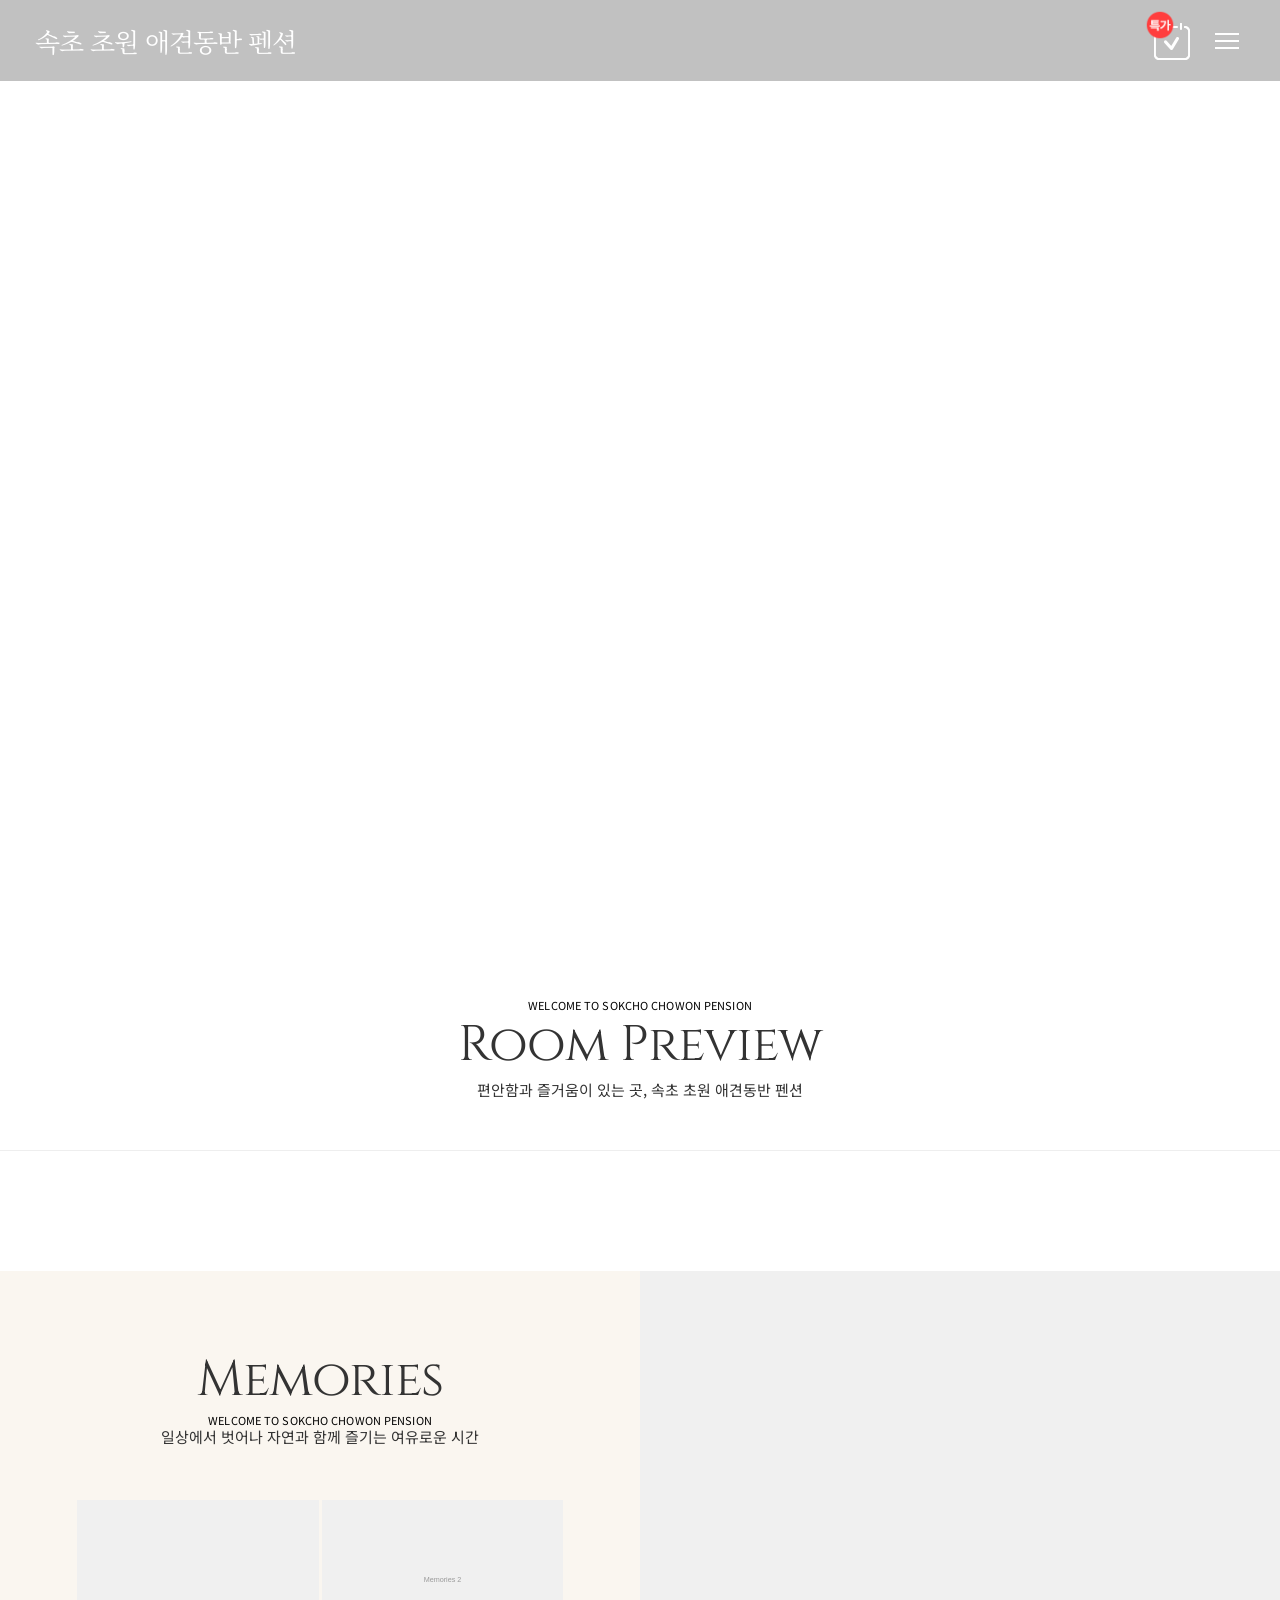
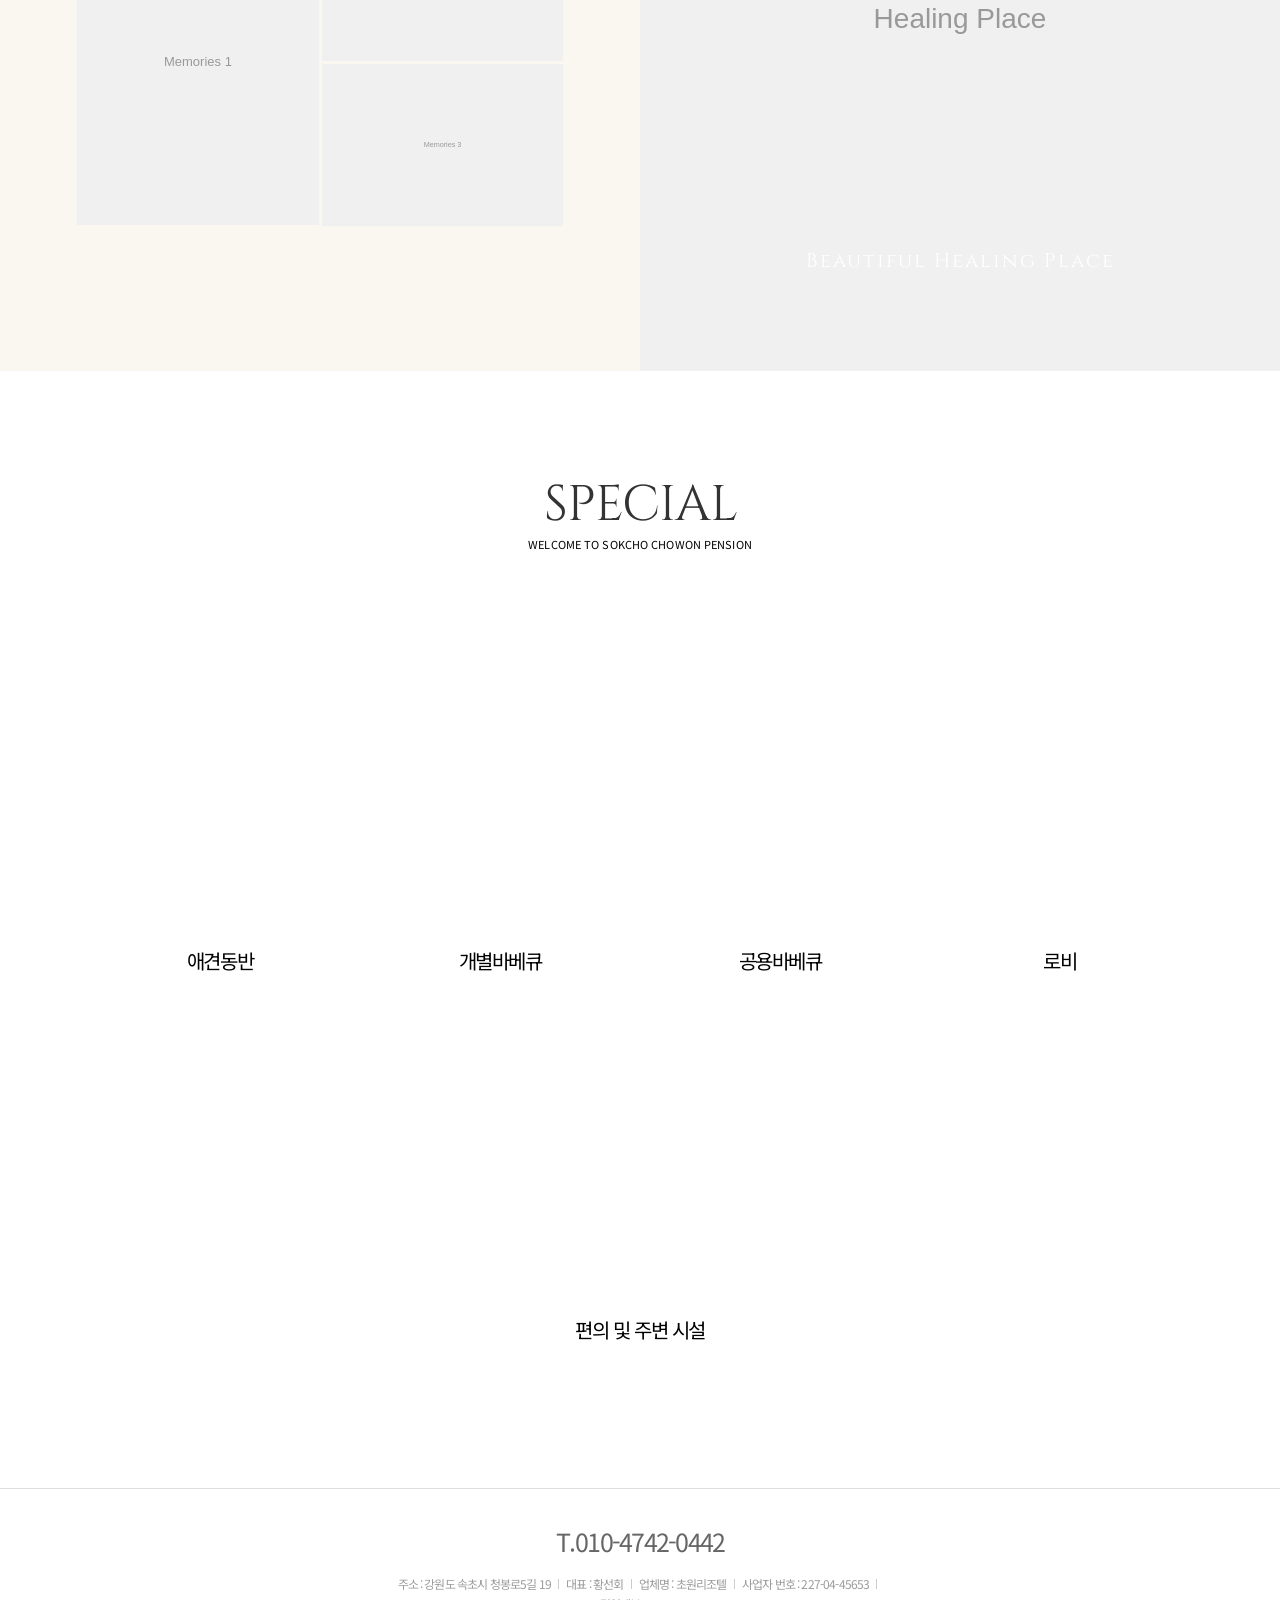
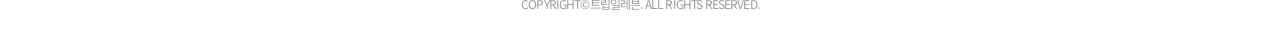
==== index.html @ cecb55a3 "Deploy site files" ====
<!doctype html>
<html lang="ko">
  <head>
    <meta charset="UTF-8" />
    <style>
      html.tpl-loading body {
        opacity: 0;
      }
      body {
        opacity: 1;
        transition: opacity 0.3s ease;
      }
    </style>
    <script>
      document.documentElement.classList.add('tpl-loading');
      window.__tplReveal = function () {
        document.documentElement.classList.remove('tpl-loading');
      };
      setTimeout(function () {
        window.__tplReveal && window.__tplReveal();
      }, 3000);
    </script>
    <meta http-equiv="X-UA-Compatible" content="IE=edge" />
    <meta name="viewport" content="width=device-width, initial-scale=1.0" />
    <meta property="og:type" content="website" />
    <title data-page-title>속초 초원 애견동반 펜션 - 홈</title>
    <link rel="icon" href="data:," />
    <link rel="stylesheet" type="text/css" href="styles/theme.css" />
    <link rel="stylesheet" type="text/css" href="styles/reset.css" />
    <link rel="stylesheet" type="text/css" href="styles/style.css" />
    <link rel="stylesheet" type="text/css" href="styles/popup.css" />
    <link
      rel="stylesheet"
      type="text/css"
      href="//cdn.jsdelivr.net/npm/swiper@8/swiper-bundle.min.css"
    />
    <!-- Open Graph Meta Tags for Social Media -->
  <meta property="og:type" content="website" />
  <meta property="og:title" content="속초 초원 애견동반 펜션 - 홈" />
  <meta property="og:description" content="가족은 물론 친구 또는 연인과 설악산의 아름다운 자연과 속초의 다양한 관광지를 가까이에서 즐길 수 있는 속초 초원 펜션입니다." />
  
  <meta property="og:url" content="https://chowonps.kr" />

  <!-- Twitter Card Meta Tags -->
  <meta name="twitter:card" content="summary_large_image" />
  <meta name="twitter:title" content="속초 초원 애견동반 펜션 - 홈" />
  <meta name="twitter:description" content="가족은 물론 친구 또는 연인과 설악산의 아름다운 자연과 속초의 다양한 관광지를 가까이에서 즐길 수 있는 속초 초원 펜션입니다." />
  
</head>

  <body>
    <div id="wrap">
      <div id="header-wrap"></div>

      <div id="container">
        <section id="content" class="main">
          <div class="main_visual visual">
            <div class="main_visual_box">
              <div class="swiper-container">
                <div class="swiper-wrapper" data-index-hero-slides></div>
                <div class="swiper-button-prev"><img src="images/arrow_left.png" alt="prev" /></div>
                <div class="swiper-button-next"><img src="images/arrow_right.png" alt="next" /></div>
              </div>
            </div>
          </div>

          <div class="main_room">
            <div class="room_list">
              <div class="main_title sub_inner">
                <span data-index-eyebrow>WELCOME TO PENSION</span>
                <h3 data-index-room-title>Room Preview</h3>
                <p data-index-room-description></p>
              </div>
              <div class="room_sld_wrap">
                <div class="swiper-container room_list_sld">
                  <div class="swiper-wrapper" data-index-room-slides></div>
                </div>
              </div>
            </div>
          </div>

          <div class="main_bnr">
            <div class="box">
              <div class="main_title">
                <h3 data-index-memories-title>Memories</h3>
                <span data-index-eyebrow>WELCOME TO PENSION</span>
                <p data-index-memories-description>일상에서 벗어나 자연과 함께 즐기는 여유로운 시간</p>
              </div>
              <ul class="memories_img" data-index-memories-images></ul>
            </div>
            <div class="box bnr_sld">
              <strong data-index-landscape-title>Beautiful Healing Place</strong>
              <div class="spe_list">
                <div class="swiper-container">
                  <div class="swiper-wrapper" data-index-landscape-slides></div>
                  <div class="swiper-button-next" aria-label="다음">
                    <img src="images/arrow_right.png" alt="next" />
                  </div>
                  <div class="swiper-button-prev" aria-label="이전">
                    <img src="images/arrow_left.png" alt="prev" />
                  </div>
                </div>
              </div>
            </div>
          </div>

          <div class="main_special inner">
            <div class="main_title">
              <h3 data-index-special-title>SPECIAL</h3>
              <span data-index-eyebrow>WELCOME TO PENSION</span>
            </div>
            <ul data-index-special-list></ul>
          </div>
        </section>
      </div>

      <div id="footer-wrap"></div>
    </div>

    <div id="popup-container"></div>

    <script src="//cdnjs.cloudflare.com/ajax/libs/jquery/3.4.1/jquery.min.js"></script>
    <script src="//cdn.jsdelivr.net/npm/swiper@8/swiper-bundle.min.js"></script>
    <script src="js/image-helpers.js"></script>
    <script src="js/preview-handler.js"></script>
    <script src="js/data-mapper/core/base-mapper.js"></script>
    <script src="js/data-mapper/pages/header-footer-mapper.js"></script>
    <script src="js/data-mapper/pages/index-mapper.js"></script>
    <script src="js/header-footer-loader.js"></script>
    <script src="js/common.js"></script>
    <script src="js/pages/index.js"></script>
    <script src="js/popup.js"></script>
  </body>
</html>
---- styles/theme.css ----
/* ============================================================
   Theme CSS — t-template-B
   Color reference: dbffpension.co.kr

   Standalone pages use these defaults as-is. In backoffice preview,
   preview-handler.js may override the same variables from
   homepage.customFields.theme.
   ============================================================ */

/* ko-main: Korean serif accents */
@import url('https://fonts.googleapis.com/css2?family=Noto+Serif+KR:wght@300;400;500;600;700&display=swap');
/* ko-sub: source body face */
@import url('https://fonts.googleapis.com/css2?family=Noto+Sans+KR:wght@100;300;400;500;700;900&display=swap');
/* en-main: source structural English titles */
@import url('https://fonts.googleapis.com/css2?family=Cinzel:wght@400;500;600&display=swap');
/* Fixed script background words */
@import url('https://fonts.googleapis.com/css2?family=Meie+Script&display=swap');

:root {
  /* primary: source warm light banner background */
  --color-primary: #faf6f0;
  /* secondary: source dark text/button/point color */
  --color-secondary: #333333;

  --font-en-main: 'Cinzel', serif;
  --font-ko-main: 'Noto Serif KR', serif;
  --font-ko-sub: 'Noto Sans KR', 'Malgun Gothic', '맑은 고딕', dotum, sans-serif;
}

/* ============================================================
   Slot notes

   --font-en-main
   - structural English titles such as Room Preview, SPECIAL,
     Beautiful Healing Place, and sub visual titles

   --font-ko-main
   - Korean serif emphasis blocks
   - user-entered titles that may contain Korean

   --font-ko-sub
   - body copy, menus, footer, table text

   ============================================================ */
---- styles/style.css ----
@charset "utf-8";

/* ============================================================
   style.css — t-template-B
   Source design: collineps.com

   Theme variables are defined in styles/theme.css:
   - --color-primary: light section background (#faf6f0)
   - --color-secondary: main text/accent color (#333333)
   - --font-en-main / --font-ko-main / --font-ko-sub
   ============================================================ */

/*** 공통 ***/
.clear:after {content:'';display:block;clear:both;}
.dn {display:none;}
.for_pc {display:block;}
.for_t {display:none;}
.for_m {display:none;}

@media screen and (max-width:1023px){
	.for_pc {display:none;}
	.for_t {display:block;}
	.for_m {display:none;}
}
@media screen and (max-width:640px){
	.for_pc {display:none;}
	.for_t {display:none;}
	.for_m {display:block;}
}

/*** 레이아웃 ***/
#wrap {min-width:280px;max-width:1920px;margin:0 auto;overflow:hidden;}

/*** 상단 ***/
.header,
.header * {transition:all .3s;}
.header {position:absolute;left:0;top:0;right:0;z-index:91;background:rgba(51,51,51,0.3);}
.header .hd_inner {width:calc(100% - 70px);margin:0 auto;padding:25px 0;position:relative;box-sizing:border-box;}
.header .hd_inner.for_pc {display:block;}
.header .hd_inner.for_m {display:none;}
.header .hd_inner:after {content:'';display:block;clear:both;}
.header .logo {display:inline-block;}
.header .logo a {font-size:0;display:block;height:100%;}
.header .logo img {height:100%;}
.header .logo2 {display:none;}
.header .hd_right {position:absolute;right:0;top:50%;transform:translateY(-50%);font-size: 0;}
.header .hd_right .hd_sns_btn,
.header .hd_right .hd_sns_btn a,
.header .hd_right .btn_hd_res,
.header .hd_right .btn_menu {display:inline-block;vertical-align:middle;}
.header .hd_right .hd_sns_btn a {font-size: 10px;color:#fff;text-align: center;text-shadow: 0px 0px 10px rgb(0 0 0 / 50%);}
.header .hd_right .hd_sns_btn a + a {margin-left:15px;}
.header .hd_right .hd_sns_btn a span {display:block;margin-top: 5px;letter-spacing: .1px;}
.header .hd_right .btn_hd_res {margin-left:15px;}
.header .hd_right .btn_hd_res img {display:block;height:100%;width:auto;}
.header .hd_right .btn_hd_special {position:relative;}
.header .hd_right .btn_hd_special .reser_price {display:inline-block;vertical-align:middle;width:30px;height:30px;position:absolute;left:0;top:0;z-index:2;}
.header .hd_right .btn_hd_res:hover {text-decoration:underline;}
.header .hd_right .btn_menu {margin-left:10px;cursor:pointer;}
.header .hd_right .btn_menu img {height:100%;}
/* 네이버(socialLinks.blog) 버튼 — 원본 nrbr.kr: img height 35px, a margin-right 10px
   인스타그램(socialLinks.instagram) 버튼 — 원본에 없어 네이버 버튼과 같은 규칙을 쓴다 */
.header .hd_right .btn_hd_naver a,
.header .hd_right .btn_hd_insta a {margin-right:10px;}
.header .hd_right .btn_hd_naver img,
.header .hd_right .btn_hd_insta img {height:35px;}
/* 카테고리 */
.aside .btn_close {display:none;}
.aside {}
.aside .aisde_inner {position:fixed;right:-100%;top:0;height:100%;z-index:991;width:400px;overflow-y:auto;background:#fff;border-right:1px solid #ddd;transition:all .6s;}
.aside.on .aisde_inner {right:0;}
.aside .aside_box {height:100%;}
.aside .btn_close {position:absolute;right:30px;top:30px;background-size:auto 100%;z-index:992;}
.aside.on .btn_close {display:block;}
.aside .aside_box {padding:100px 50px;box-sizing:border-box;}
.aside .aside_box a {letter-spacing:.2px;}
.aside .aside_box ul .depth1 {}
.aside .aside_box ul .depth1 + .depth1 {margin-top:15px;}
.aside .aside_box ul .depth1 .depth1_a {font-family:var(--font-ko-sub);font-size:30px;line-height:1.66;transition:all .25s;opacity:0.7;position:relative;color:#111;}
.aside .aside_box ul .depth1 .depth1_a span {opacity:0;font-family:var(--font-ko-sub);display:inline-block;vertical-align:middle;font-size:15px;padding-left:10px;}
.aside .aside_box ul .depth1 ul {width:calc(100% + 20px);margin-left:-20px;padding:0 20px;box-sizing:border-box;}
.aside .aside_box ul .depth1 ul li {display:inline-block;vertical-align:middle;margin-left:20px;}
.aside .aside_box ul .depth1 ul li a {font-size:14px;line-height:1.42;color:#444;opacity:.7;}
.aside .aside_box ul .depth1:hover .depth1_a span,
.aside .aside_box ul .depth1:hover ul li a {opacity:1;}

@media screen and (max-width:1280px){
}
@media only screen and (max-width:1200px) {
	.header .logo {height:45px;}
    .header .hd_inner {width:calc(100% - 60px);padding:20px 0;}
}
@media only screen and (max-width:1023px) {
	.header {background:rgba(51,51,51,0.3);position:absolute;}
	.header .logo {height:40px;}
	.header .hd_inner.for_pc {display:none;}
	.header .hd_inner.for_m {display:block;}
	.header .hd_right .btn_hd_res {height: 100%;margin-left:15px;}
	.header .hd_right .btn_hd_special .reser_price {width:30px;height:30px;}
    .header .hd_right .btn_menu {margin-left:5px;}
}
@media only screen and (max-width:860px) {
	.header .logo {height:35px;}
    .header .hd_inner {width:calc(100% - 30px);padding:15px 0;}
	.header .hd_right .btn_hd_res {height:auto;}

	/* 카테고리 */
	.aside .btn_close {right:20px;top:20px;width:40px;}
	.aside .aside_box {padding:40px 50px;}
	.aside .aside_box ul .depth1 .depth1_a {font-size:25px;}
}
@media only screen and (max-width:767px) {

}
@media only screen and (max-width:640px) {
	.header .logo {height:55px;}
    .header .hd_inner,
    .header.on .hd_inner {width:calc(100% - 30px);}
    .header .hd_right .btn_menu {margin-left:0;}
    .header .hd_right .btn_hd_res,
    .header .hd_right .hd_sns_btn a + a {margin-left:0px;}

	/* 카테고리 */
	.aside .aisde_inner {width:100%;}
	.aside .btn_close {right:15px;top:15px;width:27px;}
	.aside .aside_box {padding:30px 40px;}
	.aside .aside_box ul .depth1 .depth1_a {font-size:20px;}
	.aside .aside_box ul .depth1 ul li a {font-size:13px;}
}
@media only screen and (max-width:479px) {
	/* 카테고리 */
    .aside {width:calc(100% - 50px);}
}

/*** 하단 ***/
.footer_wrap {overflow:hidden;text-align:center;word-break:keep-all;padding:40px 0;border-top:1px solid #ddd;}
.footer_wrap a {letter-spacing:-.05em;}
.footer_wrap .footer {overflow:hidden;text-align:center;}
.footer_wrap .footer .tel {font-size:25px;padding-bottom:20px;font-weight:400;}
.footer_wrap .footer .address {font-size:12px;line-height:1.66;color:#9c9c9c;}
.footer_wrap .footer .address a {color:#555;font-weight:500;}
.footer_wrap .footer .address p {display:inline-block;}
.footer_wrap .footer .address p + p:before {content:'';display:inline-block;width:1px;height:10px;background:#ccc;margin:0 5px;}
.footer_wrap .copy {text-align:center;font-size:12px;line-height:1.66;color:#9c9c9c;}
.footer_wrap .copy a {color:inherit;}
.ft_btn_reserve.on {position:fixed; bottom:80px; right:7px; z-index:999;}
.ft_btn_reserve.on > a > img{width:75px; height:75px}
.ft_kakao {position:fixed;bottom: 30px;z-index: 9;background:transparent;left: 30px;width:70px;}
.ft_kakao img {width:100%;}

@media only screen and (max-width:860px) {
	.footer_wrap .footer .address p:nth-of-type(1) {display:block;}
}
@media only screen and (max-width:767px) {
	.footer_wrap {}
	.footer_wrap .footer {}
	.footer_wrap .footer .address p:nth-of-type(2):before {display:none;}
	.footer_wrap .copy {}
}
@media only screen and (max-width:640px) {
	.footer_wrap {padding:20px 0;}
	.footer_wrap .footer {padding:0 15px 10px;}
	.footer_wrap .footer .address p + p {}
    .ft_kakao {bottom:50px;left:10px;width:55px;}
    .ft_kakao.on {bottom:100px;}
}
@media only screen and (max-width:479px) {
}

/* t-template-B dynamic asset overrides */
.header .logo .logo_text {font-family:var(--font-ko-main);font-size:26px;line-height:1.2;color:#fff;letter-spacing:-.04em;}
.header .hd_right .btn_hd_res a {display:block;height:100%;}
.header .hd_right .btn_menu {width:36px;height:36px;position:relative;}
.header .hd_right .btn_menu:before,
.header .hd_right .btn_menu:after,
.header .hd_right .btn_menu span {content:'';display:block;position:absolute;left:6px;right:6px;height:2px;background:#fff;}
.header .hd_right .btn_menu:before {top:10px;}
.header .hd_right .btn_menu span {top:17px;}
.header .hd_right .btn_menu:after {top:24px;}
.aside .btn_close {width:32px;height:32px;}
.aside .btn_close:before,
.aside .btn_close:after {content:'';display:block;position:absolute;left:4px;right:4px;top:15px;height:2px;background:#111;}
.aside .btn_close:before {transform:rotate(45deg);}
.aside .btn_close:after {transform:rotate(-45deg);}
.visual .main_visual_box .visual_img {width:min(72vw, 760px);text-align:center;}
.visual .main_visual_box .visual_img strong {position:static;display:block;font-family:var(--font-ko-main);font-size:58px;text-align:center;text-shadow:0 0 18px rgb(0 0 0 / 35%);letter-spacing:-.02em;}
.visual .main_visual_box .visual_img p {margin-top:12px;font-size:16px;line-height:1.6;color:#fff;text-align:center;text-shadow:0 0 12px rgb(0 0 0 / 45%);}
.visual .swiper-button-next:before,
.visual .swiper-button-prev:before {display:block;width:100%;height:100%;line-height:56px;border:1px solid rgba(255,255,255,.85);box-sizing:border-box;color:#fff;font-size:35px;text-align:center;text-shadow:0 0 8px rgb(0 0 0 / 35%);}
.main_visual.visual .swiper-button-next:before,
.main_visual.visual .swiper-button-prev:before,
.sub_visual_wide.visual .swiper-button-next:before,
.sub_visual_wide.visual .swiper-button-prev:before {display:none;}
.visual .swiper-button-next:before {content:'\203A';}
.visual .swiper-button-prev:before {content:'\2039';}
.bnr_sld .spe_list .swiper-button-next:before,
.bnr_sld .spe_list .swiper-button-prev:before {display:none;}
.bnr_sld .spe_list .swiper-button-next:before {content:'\203A';}
.bnr_sld .spe_list .swiper-button-prev:before {content:'\2039';}

@media only screen and (max-width:1023px) {
  .header .logo .logo_text {color:#fff;font-size:24px;}
  .header .hd_right .btn_hd_res a {border-color:rgba(255,255,255,.75);color:#fff;}
  .header .hd_right .btn_menu:before,
  .header .hd_right .btn_menu:after,
  .header .hd_right .btn_menu span {background:#fff;}
  .visual .main_visual_box .visual_img strong {font-size:48px;}
  .visual .main_visual_box .visual_img p {font-size:15px;}
}

@media only screen and (max-width:860px) {
  .header .logo .logo_text {font-size:20px;}
  .visual .main_visual_box .visual_img strong {font-size:38px;}
  .visual .main_visual_box .visual_img p {font-size:14px;}
}

@media only screen and (max-width:640px) {
  .visual .main_visual_box .visual_img {width:80%;}
  .visual .main_visual_box .visual_img strong {font-size:26px;}
  .visual .main_visual_box .visual_img p {font-size:12px;}
}

/*** 메인 ***/
/* 메인 공통 */
.main .inner {width:1400px;margin:0 auto;box-sizing:border-box;}
.main .inner .inner {padding:0;}
.main_title {padding-top:100px;text-align:center;} 
.main_title:before {content:'';display:none;width:1px;height:30px;background:var(--color-secondary);margin:0 auto;}
.main_title span {font-size:11px;line-height:1;letter-spacing:.01em;font-family:var(--font-ko-sub);display:block;}
.main_title h3 {font-size:50px;line-height:1.36;color:var(--color-secondary);letter-spacing:-0.02em;font-family:var(--font-en-main);}
.main_title p {font-size:15px;line-height:1.4;letter-spacing:.002em;color:var(--color-secondary);font-family:var(--font-ko-sub);}
.swiper-container .swiper-button-prev,
.swiper-container .swiper-button-next {width:auto;height:auto;cursor: pointer;opacity:1;}
.swiper-container .swiper-button-prev:after,
.swiper-container .swiper-button-next:after {display:none;}
.swiper-container .swiper-button-prev img,
.swiper-container .swiper-button-next img {display:block;width:100%;height:100%;object-fit:contain;}
.swiper-container {overflow:hidden;}

/* main_visual */
.visual {position:relative;z-index:1;}
.visual .main_visual_box .visual_img {position:absolute;left:50%;top:50%;transform:translate(-50%, -50%);z-index:90;}
.visual .main_visual_box .swiper-container,
.visual .main_visual_box .swiper-wrapper,
.visual .main_visual_box .swiper-slide {height:100vh;}
.visual .main_visual_box strong {font-size:70px;line-height:1.34;letter-spacing:-0.02em;font-family:var(--font-en-main);text-align:right;display:inline-block;position:absolute;right:10%;bottom:30px;z-index:2;color:#fff;}
.visual .swiper-button-next,
.visual .swiper-button-prev {width:60px;height:60px;background-size:cover;z-index:20;pointer-events:auto;}
.visual .swiper-button-next {bottom:66px;right:30px;}
.visual .swiper-button-prev {bottom:10px;right:30px;}

/* main_room */
.room_sld_wrap {border-top:1px solid #eee;margin:50px auto 0;padding:60px 0;}
.room_list_sld.swiper-container {width:1330px;margin: 0 auto;}
.room_list_sld .swiper-slide {}
.room_list_sld .swiper-slide > a {position:absolute;left:0;top:0;bottom:0;right:0;z-index:1;}
.room_list_sld .swiper-slide > div {text-align:center;overflow:hidden;padding-bottom:75px;}
.room_list_sld .swiper-slide .img {width:100%;height:400px;transition:all .5s;}
.room_list_sld .swiper-slide:hover .img {transform:scale(1.1);}
.room_list_sld .swiper-slide strong {margin-top:1.8em;line-height:1.45;font-size:22px;font-family:var(--font-ko-main);display:block;}
.room_list_sld .swiper-slide p {font-size:15px;line-height:1.4;color:#666;font-family:var(--font-ko-sub);}
.room_list_sld .swiper-slide .btn_more {display:inline-block;padding:0 1.8em;border:1px solid var(--color-secondary);color:var(--color-secondary);font-size:11px;line-height:3;height:3em;text-align:center;transition:all .6s;position:absolute;bottom:-100%;left:50%;transform:translateX(-50%);font-family:var(--font-ko-sub);}
.room_list_sld .swiper-slide:hover .btn_more {bottom:30px;}

/* main_bnr */
.main_bnr {overflow:hidden;background:var(--color-primary);}
.main_bnr .box {float:left;width:50%;}
.main_bnr .box .main_title {padding-top:75px;}
.main_bnr .main_title h3 {font-size:62px;line-height:1.37;font-family:var(--font-en-main);color:var(--color-secondary);}
.main_bnr .main_title p {font-size:15px;color:var(--color-secondary);}
.main_bnr .memories_img {overflow:hidden;margin:50px auto 0;margin-left:-3px;padding:0 17.1%;width:calc(100% + 3px);box-sizing:border-box;}
.main_bnr .memories_img li {float:left;margin-left:3px;margin-top:3px;width:calc(50% - 3px);height:0;padding-bottom:33%;}
.main_bnr .memories_img li:nth-of-type(1) {height:0;padding-bottom:66.5%;}
.main_bnr .bnr_sld {position:relative;}
.main_bnr .bnr_sld strong {font-size:20px;letter-spacing:2px;color:#fff;position:absolute;left:0;position:absolute;bottom:100px;width:100%;text-align:center;z-index:3;font-family:var(--font-en-main);}
.main_bnr .bnr_sld .spe_list {}
.main_bnr .bnr_sld .spe_list .swiper-slide {height:700px;}
.main_bnr .bnr_sld .spe_list .swiper-button-next,
.main_bnr .bnr_sld .spe_list .swiper-button-prev {width:60px;height:60px;background-size:cover;}
.main_bnr .bnr_sld .spe_list .swiper-button-next {bottom:66px;right:30px;}
.main_bnr .bnr_sld .spe_list .swiper-button-prev {bottom:10px;right:30px;}

/* main_special */
.main_special {}
.main_special ul {font-size:0;margin:100px auto;max-width:1120px;text-align:center;}
.main_special ul li {display:inline-block;vertical-align:top;width:calc(25% - 28px);margin:14px;position:relative;z-index:0;text-align:center;}
.main_special ul li > a {position:absolute;left:0;top:0;bottom:0;right:0;z-index:1;}
.main_special ul li .img {width:100%;height:0;padding-bottom:100%;background-size:cover;border-radius:100%;overflow:hidden;transition:all .5s;}
.main_special ul li:hover .img {transform:scale(0.9)}
.main_special ul li span {margin-top:1.5em;font-size:20px;line-height:1.35;color:#999;font-family:var(--font-ko-sub);display:block;}
.main_special ul li p {font-size:20px;line-height:1.45;margin:1.5em 0;}


@media only screen and (max-width:1450px) {
    /* 메인 공통 */
    .main .inner {width:100%;padding:0 30px;}
	
	/* main_room */
	.room_list_sld.swiper-container {width:calc(100% - 60px);}

	/* main_bnr */
	.main_bnr .main_title h3 {font-size:50px;}
	.main_bnr .memories_img {padding:0 12%;}	
}
@media only screen and (max-width:1200px) {
	/* main_bnr */
	.main_bnr .memories_img {padding:0 8%;}
}
@media only screen and (max-width:1023px) {
    /* 메인 공통 */
	.main_title {padding-top:80px;} 
	.main_title h3 {font-size:45px;}

    /* main_visual */
    .visual .main_visual_box .swiper-container,
    .visual .main_visual_box .swiper-wrapper,
    .visual .main_visual_box .swiper-slide {height:750px;}
	.visual .swiper-button-next,
	.visual .swiper-button-prev {width:50px;height:50px;}
	.visual .swiper-button-next {bottom:55px;}
	.visual .swiper-button-prev {bottom:10px;}
	
	/* main_room */
	.room_sld_wrap {padding:50px 0 0;margin:50px 0 0;}
	.room_list_sld .swiper-slide > div {padding-bottom:45px;}
	.room_list_sld .swiper-slide .img {height:350px;}
	.room_list_sld .swiper-slide:hover .img {transform:none;}
	.room_list_sld .swiper-slide strong {font-size:20px;}
	.room_list_sld .swiper-slide .btn_more {display:none;}
	
	/* main_bnr */
	.main_bnr .box {float:inherit;width:100%;}
	.main_bnr .box .main_title {padding-top:65px;}
	.main_bnr .main_title h3 {font-size:40px;}
	.main_bnr .memories_img {padding:0 20.1%;width:100%;margin:30px auto 20px;}
	.main_bnr .bnr_sld strong {font-size:18px;}
	.main_bnr .bnr_sld .spe_list .swiper-slide {height:600px;}
	.main_bnr .bnr_sld .spe_list .swiper-button-next,
	.main_bnr .bnr_sld .spe_list .swiper-button-prev {width:50px;height:50px;}
	.main_bnr .bnr_sld .spe_list .swiper-button-next {bottom:55px;}
	.main_bnr .bnr_sld .spe_list .swiper-button-prev {bottom:10px;}
	
	/* main_special */
	.main_special ul {margin:80px auto;max-width:100%;}
	.main_special ul li {width:calc(25% - 14px);margin:14px 7px;}
	.main_special ul li:hover .img {transform:none;}
	.main_special ul li span,
	.main_special ul li p {font-size:18px;}
}
@media only screen and (max-width:860px) {
    /* 메인 공통 */
	.main_title {padding-top:60px;} 
	.main_title span {font-size:10px;}
	.main_title h3 {font-size:38px;}

	/* main_visual */
    .visual .main_visual_box .swiper-container,
    .visual .main_visual_box .swiper-wrapper,
    .visual .main_visual_box .swiper-slide {height:550px;}
	.visual .swiper-button-next,
	.visual .swiper-button-prev {width:40px;height:40px;right:10px;}
	.visual .swiper-button-next {bottom:48px;}
	.visual .swiper-button-prev {bottom:10px;}

	/* main_room */
	.room_sld_wrap {padding:40px 0 0;margin:40px 0 0;}
	.room_list_sld .swiper-slide > div {padding-bottom:45px;}
	.room_list_sld .swiper-slide .img {height:300px;}
	
	/* main_bnr */
	.main_bnr .box .main_title {padding-top:55px;}
	.main_bnr .main_title h3 {font-size:30px;}
	.main_bnr .memories_img {padding:0 15%;}
	.main_bnr .bnr_sld strong {font-size:16px;}
	.main_bnr .bnr_sld .spe_list .swiper-slide {height:500px;}
	.main_bnr .bnr_sld .spe_list .swiper-button-next,
	.main_bnr .bnr_sld .spe_list .swiper-button-prev {width:40px;height:40px;right:10px;}
	.main_bnr .bnr_sld .spe_list .swiper-button-next {bottom:48px;}
	.main_bnr .bnr_sld .spe_list .swiper-button-prev {bottom:10px;}
	
	/* main_special */
	.main_special ul {margin:60px auto;text-align:center;}
	.main_special ul li {width:calc(33.3% - 15px);margin:15px 7.5px;}
	.main_special ul li span,
	.main_special ul li p {font-size:16px;}
}
@media only screen and (max-width:767px) {
}
@media only screen and (max-width:640px) {
    /* 메인 공통 */
    .main .inner {padding:0 20px;}
	.main_title {padding-top:50px;} 
	.main_title span {font-size:8px;}
	.main_title h3 {font-size:30px;}
	.main_title p {font-size:13px;}

	/* main_visual */
    .visual .main_visual_box .swiper-container,
    .visual .main_visual_box .swiper-wrapper,
    .visual .main_visual_box .swiper-slide {height: 280px;}
	.visual .swiper-button-next,
	.visual .swiper-button-prev {width:35px;height:35px;}
	.visual .swiper-button-next {bottom:43px;}
	.visual .swiper-button-prev {bottom:10px;}

	/* main_room */
	.room_sld_wrap {padding:30px 0 0;margin:30px 0 0;}
	.room_list_sld.swiper-container {width:calc(100% - 40px);}
	.room_list_sld .swiper-slide > div {padding-bottom:45px;}
	.room_list_sld .swiper-slide .img {height:250px;}
	.room_list_sld .swiper-slide strong {font-size:18px;}
	.room_list_sld .swiper-slide p {font-size:14px;}
	
	/* main_bnr */
	.main_bnr .box .main_title {padding-top:45px;}
	.main_bnr .main_title h3 {font-size:32px;}
	.main_bnr .memories_img {padding:0;}
	.main_bnr .bnr_sld strong {font-size:14px;bottom:40px;}
	.main_bnr .bnr_sld .spe_list .swiper-slide {height:400px;}
	.main_bnr .bnr_sld .spe_list .swiper-button-next,
	.main_bnr .bnr_sld .spe_list .swiper-button-prev {width:35px;height:35px;}
	.main_bnr .bnr_sld .spe_list .swiper-button-next {bottom:43px;}
	.main_bnr .bnr_sld .spe_list .swiper-button-prev {bottom:10px;}
	
	/* main_special */
	.main_special ul {margin:50px auto;}
	.main_special ul li {width:calc(50% - 15px);margin:15px 7.5px;}
	.main_special ul li span,
	.main_special ul li p {font-size:15px;}
}
@media only screen and (max-width:479px) {
	/* main_room */
	.room_list_sld .swiper-slide .img {height:200px;}

	/* main_bnr */
	.main_bnr .bnr_sld .spe_list .swiper-slide {height:300px;}
}


/*** 서브 ***/
.sub_inner {width:1400px;margin:0 auto;box-sizing:border-box;word-break:keep-all;}

/* 서브 비주얼 */
.visual {position:relative;z-index:1;}
.visual .sub_visual_box {}
.visual .sub_visual_box .visual_img {position:absolute;left:50%;top:50%;transform:translate(-50%, -50%);z-index:90;}
.visual .sub_visual_box .swiper-container,
.visual .sub_visual_box .swiper-wrapper,
.visual .sub_visual_box .swiper-slide {height:100vh;}
.sub_visual_wide[data-layout-map-hero-bg],
.sub_visual_wide[data-directions-hero-bg] {height:100vh;}

/* 서브 카테고리 */
.visual_title {position:absolute;right:10%;bottom:40px;z-index:5;}
.visual_title strong {font-size:70px;line-height:1.34;letter-spacing:-0.02em;font-family:var(--font-en-main);text-align:right;display:inline-block;color:#fff;}
.sub_cate_wrap {margin-top:30px;text-align:right;}
.sub_cate_wrap ul {font-size:0;width:calc(100% + 20px);margin-left:-20px;padding:0 10px;box-sizing:border-box;}
.sub_cate_wrap ul li {font-size:16px;line-height:1.42;margin-left:20px;display:inline-block;vertical-align:middle;position:relative;}
.sub_cate_wrap ul li:before {content:'';display:inline-block;width:2px;height:2px;border-radius:100%;margin:0 5px 4px 0;background:#fff;}
.sub_cate_wrap ul li.on:after {content:'';display:block;width:100%;height:1px;position:absolute;top:100%;left:0;background:#fff;z-index:1;}
.sub_cate_wrap ul li a {color:#fff;}

/* 서브 타이틀 */
.sub_title {padding-top:100px;text-align:center;} 
.sub_title:before {content:'';display:none;width:1px;height:30px;background:var(--color-secondary);margin:0 auto;}
.sub_title span {font-size:11px;line-height:1;letter-spacing:.01em;font-family:var(--font-ko-sub);display:block;}
.sub_title h3 {font-size:50px;line-height:1.36;color:var(--color-secondary);letter-spacing:-0.02em;text-transform: uppercase;font-family:var(--font-en-main);}
.sub_title p {font-size:15px;line-height:1.4;margin-top:2em;letter-spacing:.002em;color:var(--color-secondary);}

/* 서브 레이아웃 */
.sub_txt_box {background:var(--color-primary);}
.sub_txt_box .sub_title {text-align:left;}
.sub_txt_box .box {margin:30px auto 0;padding-bottom:100px;font-size:0;}
.sub_txt_box .box .img,
.sub_txt_box .box .txt {display:inline-block;vertical-align:top;box-sizing:border-box;}
.sub_txt_box .box .img {width:60%;}
.sub_txt_box .box .img img {width:100%;}
.sub_txt_box .box .txt {width:40%;padding-left:50px;font-size:13px;line-height:1.53;margin:3em 0 0;position:relative;letter-spacing:.02em;}
.sub_txt_box .box .txt:before {content:'About';font-size:200px;color:#2f2f2f;position:absolute;font-family:'Meie Script', cursive;right:0;bottom:calc(100% + 30px);opacity:.1;display:block;line-height:.8;}
.sub_txt_box .box .txt em {font-size:16px;font-weight:400;margin-bottom:10px;font-style:normal;display:block;}
.sub_txt_box .box .txt span {display:block;font-size:11px;line-height:1.8;opacity:.5;margin-top:4.5em;letter-spacing:.02em;}
.sub_txt_box .box .txt .btn_reserve {font-size:13px;line-height:2.92em;padding:0 1.15em;margin-top:2.3em;border:1px solid var(--color-secondary);color:var(--color-secondary);transition:all .5s;display:inline-block;}
.sub_txt_box .box .txt .btn_reserve:hover {background:var(--color-secondary);color:#fff;}
.sub_img_box {width:calc(100% + 30px);margin-left:-30px;margin-top:-30px;font-size:0;padding:100px 0;border-bottom:1px solid #eee;}
.sub_img_box li {width:calc(50% - 30px);margin-left:30px;margin-top:30px;display:inline-block;vertical-align:middle;height: 0;padding-bottom: 32%;}
.sub_img_box img {width:100%;}
.sub_img_box.sub_inner {width:1400px;margin:0 auto;border-bottom:0;}

@media only screen and (max-width:1450px) {
    .sub_inner {width:100%;padding-left:30px;padding-right:30px;}

	/* 서브 레이아웃 */
	.sub_txt_box .box .txt:before {right:30px;font-size:170px;}
    .sub_img_box.sub_inner {width:100%;padding-left:30px;padding-right:30px;}
}
@media only screen and (max-width:1200px) {
}
@media only screen and (max-width:1023px) {
    /* 서브 비주얼 */
    .visual .sub_visual_box .swiper-container,
    .visual .sub_visual_box .swiper-wrapper,
    .visual .sub_visual_box .swiper-slide {height:750px;}
    .sub_visual_wide[data-layout-map-hero-bg],
    .sub_visual_wide[data-directions-hero-bg] {height:750px;}

	/* 서브 카테고리 */
	.visual_title {right:100px;}
	.visual_title strong {font-size:60px;}
	
    /* 서브 타이틀 */
	.sub_title {padding-top:80px;} 
	.sub_title h3 {font-size:45px;}
	
	/* 서브 레이아웃 */
	.sub_txt_box .box .txt:before {font-size:150px;}
	.sub_txt_box .box .txt {margin-top:0;}
	.sub_img_box {width:calc(100% + 20px);margin-left:-20px;padding:80px 0;}
	.sub_img_box li {width:calc(50% - 20px);margin-left:20px;margin-top:20px;}
}
@media only screen and (max-width:860px) {
	/* 서브 비주얼 */
    .visual .sub_visual_box .swiper-container,
    .visual .sub_visual_box .swiper-wrapper,
    .visual .sub_visual_box .swiper-slide {height:550px;}
    .sub_visual_wide[data-layout-map-hero-bg],
    .sub_visual_wide[data-directions-hero-bg] {height:550px;}

	/* 서브 카테고리 */
	.visual_title {right: 50px;bottom:20px;}
	.visual_title strong {font-size:50px;}
	.sub_cate_wrap ul li {font-size:14px;}
	
    /* 서브 타이틀 */
	.sub_title {padding-top:60px;} 
	.sub_title span {font-size:10px;}
	.sub_title h3 {font-size:38px;}
	
	/* 서브 레이아웃 */
	.sub_txt_box .box {padding-bottom:60px;}
	.sub_txt_box .box .img,
	.sub_txt_box .box .txt {width:50%;}
	.sub_txt_box .box .img {}
	.sub_txt_box .box .txt:before {font-size:100px;}
	.sub_txt_box .box .txt em {font-size:14px;}
	.sub_img_box {width:calc(100% + 10px);margin-left:-10px;padding:60px 0;}
	.sub_img_box li {width:calc(50% - 10px);margin-left:10px;margin-top:10px;}
}
@media only screen and (max-width:767px) {
}
@media only screen and (max-width:640px) {
    .sub_inner {padding-left:20px;padding-right:20px;}

	/* 서브 비주얼 */
	.visual {height: 380px;}
	.main_visual,
	.visual .sub_visual_box,
	.visual .sub_visual_box	.swiper-container,
	.visual .sub_visual_box .swiper-wrapper,
	.visual .sub_visual_box .swiper-slide {height: 280px;}
	.sub_visual_wide[data-layout-map-hero-bg],
	.sub_visual_wide[data-directions-hero-bg] {height:280px;}

	/* 서브 카테고리 */
	.visual_title {position:static;background:#fff;padding:20px 30px;text-align:right;}
	.visual_title strong {font-size:30px;color:var(--color-secondary);}
	.sub_cate_wrap {margin-top:10px;}
	.sub_cate_wrap ul li a {color:var(--color-secondary);}
	.sub_cate_wrap ul li:before,
	.sub_cate_wrap ul li.on:after {background:var(--color-secondary);}

    /* 서브 타이틀 */
	.sub_title {padding-top:50px;} 
	.sub_title span {font-size:8px;}
	.sub_title h3 {font-size:30px;}
	.sub_title p {font-size:13px;}
	
	/* 서브 레이아웃 */
	.sub_txt_box .sub_title {text-align:center;}
	.sub_txt_box .sub_inner {padding-left:0;padding-right:0;}
	.sub_txt_box .box {padding-bottom:0;}
	.sub_txt_box .box .img,
	.sub_txt_box .box .txt {width:100%;}
	.sub_txt_box .box .txt:before {display:none;}
	.sub_txt_box .box .txt {padding:20px;margin-bottom:3.8em;}
	.sub_txt_box .box .txt span {margin-top:2em;}
    .sub_img_box.sub_inner {width:100%;padding-left:20px;padding-right:20px;}
	.sub_img_box {width:100%;margin-left:0;margin-top:0;padding:50px 0;}
	.sub_img_box li {width:100%;margin-left:0;margin-top:10px;}
}
@media only screen and (max-width:479px) {
	/* 서브 카테고리 */
	.visual_title {padding:20px 20px;}
	.visual_title strong {font-size:24px;}
	
	/* 서브 레이아웃 */
	.sub_txt_box .sub_inner {padding-left:15px;padding-right:15px;}
	.sub_txt_box .box .txt {padding:15px;}
	.sub_img_box {padding:30px 0;}
}

/* about */
.sub1_2 .sub_txt_box .box .txt:before {content:'About';}
/* main.html 은 원본 about.html + view.html 병합 페이지다.
   2번째 블록은 원본 view.html(외부전경) 자리라 원본과 같이 'View' 로 적는다.
   ⚠️ 블록 순서가 백오피스에서 바뀌거나 3개 이상 내려오면 이 가정이 깨진다. */
.sub1_2 .sub_txt_box[data-block-index='1'] .box .txt:before {content:'View';}
.sub1_2 .sub_title .main_block_title {font-family:var(--font-ko-main);text-transform:none;}
.sub1_2 .main_closing h3 {font-family:var(--font-ko-main);text-transform:none;}
.about_img {width:calc(100% + 30px);margin-left:-30px;font-size:0;padding:100px 0;}
.about_img li {width:calc(25% - 30px);margin-left:30px;display:inline-block;vertical-align:middle;height: 0;padding-bottom: 26.434%;}
.about_img li img {width:100%;}
.sub_inner + .sub_title,
[data-main-about-blocks] + .main_closing {margin-bottom:100px;border-top:1px solid #eee;}
.sub_inner + .sub_title p,
[data-main-about-blocks] + .main_closing p {font-size:18px;}

@media only screen and (max-width:1450px) {
}
@media only screen and (max-width:1200px) {
}
@media only screen and (max-width:1023px) {
	.about_img {width:calc(100% + 20px);margin-left:-20px;padding:80px 0;}
	.about_img li {width:calc(25% - 20px);margin-left:20px;}
	.sub_inner + .sub_title,
	[data-main-about-blocks] + .main_closing {margin-bottom:80px;}

}
@media only screen and (max-width:860px) {
	.about_img {width:calc(100% + 10px);margin-left:-10px;padding:60px 0;}
	.about_img li {width:calc(25% - 10px);margin-left:10px;}
	.sub_inner + .sub_title p,
	[data-main-about-blocks] + .main_closing p {font-size:16px;}
	.sub_inner + .sub_title,
	[data-main-about-blocks] + .main_closing {margin-bottom:60px;}
}
@media only screen and (max-width:767px) {
}
@media only screen and (max-width:640px) {
	.about_img {width:calc(100% + 10px);margin-left:-10px;margin-top:-10px;padding:50px 0;}
	.about_img li {width:calc(50% - 10px);margin-left:10px;margin-top:10px;}
	.sub_inner + .sub_title p,
	[data-main-about-blocks] + .main_closing p {font-size:14px;}
	.sub_inner + .sub_title,
	[data-main-about-blocks] + .main_closing {margin-bottom:50px;}
}
@media only screen and (max-width:479px) {
}

/* view */
.view_cate_box .sub_title:before {content:'';display:inline-block;width:1px;height:30px;background:var(--color-secondary);margin:0 auto;}
.sub_room .view_cate_box .sub_title h3 {font-family:var(--font-ko-sub);font-weight:400;}
.sub_room .sub_txt_box .box .txt:before {content:"Rooms";}
.view_cate_box .sub_cate_wrap {text-align:center;}
.view_cate_box .sub_cate_wrap ul li a {color:var(--color-secondary);}
.view_cate_box .sub_cate_wrap ul li:before,
.view_cate_box .sub_cate_wrap ul li.on:after {background:var(--color-secondary);}
.table_box {margin-top:100px;margin-bottom:100px;}
.table_default {border-collapse:collapse;border-top:2px solid var(--color-secondary);border-bottom:2px solid #ddd;table-layout:fixed;}
.price_table thead {font-weight:500;}
.table_default tr {}
.table_default th,
.table_default td {font-size:14px;letter-spacing:-.3px;padding:10px 0;color:#333;vertical-align:middle;text-align:center;box-sizing: border-box;border-right: 1px solid #dcdcdc;border-bottom: 1px solid #dcdcdc;}
.table_default thead th:last-of-type, 
.table_default tbody td:last-of-type {border-right:0;}
.table_default thead th:nth-of-type(1),
.table_default tbody td:nth-of-type(1) {width:150px;}
.table_default thead th:nth-of-type(3),
.table_default tbody td:nth-of-type(3) {width:200px;}
.table_text {font-size:14px;padding:20px 15px;color:#666;}
.table_text li {line-height:1.5;}
.table_text li:before {content:'';display:inline-block;vertical-align:middle;width:2px;height:2px;background:var(--color-secondary);border-radius:100%;margin-right:5px;}
.table_text li + li {margin-top:5px;}
.table_text strong {font-weight:500;}
.table_box .btn_wrap {text-align:center;}
.table_box .btn_wrap .btn_reserve {font-size:13px;line-height:2.92em;padding:0 1.15em;margin-top:2.3em;border:1px solid var(--color-secondary);color:var(--color-secondary);transition:all .5s;display:inline-block;}
.table_box .btn_wrap .btn_reserve:hover {background:var(--color-secondary);color:#fff;}
.sub_room .room_top {margin-top:140px;}
.room_map {width:1400px;margin:0 auto 100px;}
.room_map img {width:100%;}
.room_floorplan {padding:90px 0;border-top:1px solid #e5e5e5;}
.room_floorplan .sub_title2 {margin-bottom:35px;text-align:center;}
.room_floorplan .sub_title2 h3 {font-family:var(--font-ko-sub);font-size:24px;font-weight:400;line-height:1.45;color:var(--color-secondary);}
.room_floorplan .floorplan_img {text-align:center;}
.room_floorplan .floorplan_img img {display:inline-block;max-width:100%;height:auto;}
.layout_map_wide img + img {margin-top:40px;}

@media only screen and (max-width:1450px) {
	.room_top .box .img_r:before {right:30px;font-size:170px;}
	.room_map {width:100%;}
}
@media only screen and (max-width:1200px) {
}
@media only screen and (max-width:1023px) {
	.table_box {margin-top:80px;margin-bottom:80px;}
	.price_table.for_pc {display:none;}
	.price_table.for_m {display:block;}
	.price_table.for_m .table_default thead th,
	.price_table.for_m .table_default .person {background:#f8f8f8;}
}
@media only screen and (max-width:860px) {
	.table_box {margin-top:60px;margin-bottom:60px;}
	.table_default th,
	.table_default td {font-size:13px;}
	.table_default thead th:nth-of-type(1),
	.table_default tbody td:nth-of-type(1) {width:100px;}
	.table_default thead th:nth-of-type(3),
	.table_default tbody td:nth-of-type(3) {width:auto;}
	.room_floorplan {padding:70px 0;}
	.room_floorplan .sub_title2 h3 {font-size:22px;}
}
@media only screen and (max-width:767px) {
}
@media only screen and (max-width:640px) {
	.table_box {margin-top:50px;margin-bottom:50px;}
	.sub_room .visual {height:290px;}
	.room_floorplan {padding:50px 0;}
	.room_floorplan .sub_title2 {margin-bottom:25px;}
	.room_floorplan .sub_title2 h3 {font-size:20px;}
}
@media only screen and (max-width:479px) {
	.table_default th,
	.table_default td {font-size:12px;}
	.table_default thead th:nth-of-type(1),
	.table_default tbody td:nth-of-type(1) {width:90px;}
	.table_text {font-size:13px;padding:10px;}
}

/* special */
.sub_txt {text-align:center;}
.sub_txt em {font-size:18px;margin-top:1.66em;line-height:1.44;font-weight:400;display:block;font-style:normal;}
.sub_txt p {font-size:13px;margin-top:10px;line-height:1.5;opacity:.7;}
.sub_special .sub_img_box ul.special_grid_count_1 li {width:calc(100% - 30px);}
.sub_special .sub_img_box ul.special_grid_count_2 li {width:calc(50% - 30px);}
.sub_special .sub_img_box ul.special_grid_count_3 li:nth-child(3) {width:calc(100% - 30px);}

@media only screen and (max-width:1450px) {
    .special_img.sub_inner {width:100%;padding-left:30px;padding-right:30px;}
}
@media only screen and (max-width:1200px) {
}
@media only screen and (max-width:1023px) {
	.sub_special .sub_img_box ul.special_grid_count_1 li {width:calc(100% - 20px);}
	.sub_special .sub_img_box ul.special_grid_count_2 li {width:calc(50% - 20px);}
	.sub_special .sub_img_box ul.special_grid_count_3 li:nth-child(3) {width:calc(100% - 20px);}
}
@media only screen and (max-width:860px) {
	.sub_special .sub_img_box ul.special_grid_count_1 li {width:calc(100% - 10px);}
	.sub_special .sub_img_box ul.special_grid_count_2 li {width:calc(50% - 10px);}
	.sub_special .sub_img_box ul.special_grid_count_3 li:nth-child(3) {width:calc(100% - 10px);}
}
@media only screen and (max-width:767px) {
}
@media only screen and (max-width:640px) {
	.sub_special .visual {height:290px;}
}
@media only screen and (max-width:479px) {
}

/* travel */
.sub_travel {counter-reset:section;}
.sub_travel .sub_title h3:after {counter-increment:section;content:"#0" counter(section);font-size:inherit;color:inherit;display:inline-block;vertical-align: bottom;margin-left: 10px;}
.sub_travel .sub_txt_box:nth-of-type(even) {background:#fff;}
.sub_travel .sub_txt_box .box .img {aspect-ratio:16 / 10;overflow:hidden;}
.sub_travel .sub_txt_box .box .img img {width:100%;height:100%;object-fit:cover;}
.sub_travel .sub_txt_box .box .txt {margin-top:9.23em;}
.sub_travel .sub_txt_box .box .txt:before {content:'Travel';bottom:calc(100% + 40px);right:-20px;}
.sub_travel .sub_txt_box .box .txt .btn_reserve {padding:0 1.15em;}

@media only screen and (max-width:1450px) {
	.sub_travel .sub_txt_box .box .txt:before {right:30px;}
}
@media only screen and (max-width:1200px) {
}
@media only screen and (max-width:1023px) {
	.sub_travel .sub_txt_box .box .txt {margin-top: 4.23em;}
}
@media only screen and (max-width:860px) {
	.sub_travel .sub_txt_box .box .txt {margin-top: 0em;}
	.sub_travel .sub_txt_box .box .txt:before {bottom: calc(100% + 0px);right: 20px;}
}
@media only screen and (max-width:767px) {
}
@media only screen and (max-width:640px) {
}
@media only screen and (max-width:479px) {
	.sub_travel .sub_txt_box .box .txt .btn_reserve {line-height: 1.7;padding: 7px 1.15em;}
}

/* reservation */
.sub_reservation .sub_title p {font-size:18px;margin-top:0;}
.info_box {padding-bottom:150px;}
.info_box dl {}
.info_box dl + dl {}
.info_box dl .view_cate_box {}
.info_box dl .view_cate_box .sub_title {}
.info_box dl .view_cate_box .sub_title p {font-size:18px;margin-top:0;}
.info_box dl dd {font-size:15px;line-height:1.78;font-weight: 400;margin:1.42em auto 0;padding:2.85em 1.42em 1.42em;border-top:1px solid #eee;color:#6e6e6e;word-break:keep-all;max-width:1400px;}
.info_box dl dd em {font-style:normal;display:block;}

@media only screen and (max-width:1450px) {
	.info_box dl dd {max-width: 100%;padding:1.42em;}
}
@media only screen and (max-width:1200px) {
}
@media only screen and (max-width:1023px) {
	.info_box {padding-bottom:100px;}
}
@media only screen and (max-width:860px) {
	.info_box {padding-bottom:80px;}
	.sub_reservation .sub_title p {font-size:16px;}
	.info_box dl .view_cate_box .sub_title p {font-size:16px;}
}
@media only screen and (max-width:767px) {
}
@media only screen and (max-width:640px) {
	.info_box {padding-bottom:50px;}
}
@media only screen and (max-width:479px) {
}

/* map */
.sub_map .sub_title p {font-size:18px;margin-top:0;}
.map_box {margin:20px auto 0;}
.map_box .root_daum_roughmap {width:100% !important;}
.map_box #kakao-map {width:100%;height:360px;background:#f3f3f3;}
.map_box > div {padding:20px 0;border:1px solid #eee;border-width:1px 0;}
.map_box > div strong {font-size:20px;line-height:1.5;padding-top: .75em;font-weight: 400;display:block;font-family: var(--font-ko-main);text-align:center;}
.sub_map .info_box dl dd {text-align: left;}
.sub_map .info_box dl dd b {font-weight:600;}

@media only screen and (max-width:1450px) {
}
@media only screen and (max-width:1200px) {
}
@media only screen and (max-width:1023px) {
}
@media only screen and (max-width:860px) {
	.sub_map .sub_title p {font-size:16px;}
	.info_box dl .view_cate_box .sub_title p {font-size:16px;}
}
@media only screen and (max-width:767px) {
}
@media only screen and (max-width:640px) {
}
@media only screen and (max-width:479px) {
}

/* ============================================================
   우측 하단 플로팅 버튼 — 상담하기 + 예약하기
   ============================================================ */

/* 예약하기(bottom:80px) 아래에 깔린다.
   ⚠️ 노출 여부는 매퍼가 정한다 — 총판A(`partnerType === 'distributor_a'`)이고
      `tripPropertyId` 가 있을 때만 뜬다. PC·모바일 모두 해당한다. */
#talk_custom_button {
  position: fixed;
  right: 7px;
  bottom: 6px;
  cursor: pointer;
  z-index: 999;
}

#talk_custom_button img {
  width: 75px;
  height: 75px;
  display: block;
}

/* ⚠️ 상담하기가 빠지면(총판B / 판매대행 / tripPropertyId 없음) 예약하기 아래가
   빈 채로 떠 있게 된다. 매퍼가 루트에 찍는 `data-consult` 로 바닥에 붙인다.
   예약하기 자체는 파트너 타입과 무관하게 `.for_m` 미디어쿼리로만 갈린다. */
[data-consult='off'] .ft_btn_reserve.on {
  bottom: 6px;
}

/* ── 푸터 농어촌민박사업자 이미지 (템플릿 확장) ─────────────────────
   customFields.footer.ruralStayMark 가 있을 때만 매퍼가 노출한다(마크업 기본 숨김).
   푸터 맨 위(전화번호 위) 가운데. 세로형(마크 + 신고번호 박스)이라 폭을 고정(PC 180px / 모바일 160px)하고
   높이는 비율에 맡긴다. 신고번호가 읽히도록 모바일에서도 160px 아래로 줄이지 않는다. */
.footer_wrap .footer .ft_rural_stay_mark_wrap {
  display: flex;
  justify-content: center;
  padding: 0 0 16px;
}
.footer_wrap .footer .ft_rural_stay_mark {
  display: block;
  width: 180px;
  height: auto;
  max-width: 100%;
  object-fit: contain;
}
@media only screen and (max-width: 767px) {
  .footer_wrap .footer .ft_rural_stay_mark {
    width: 160px;
  }
}
---- styles/popup.css ----
/**
 * Popup Styles
 * 동작: template-full-banner-slider-flat 의 popup.js 와 동일 (클래스 구조 유지)
 * 스타일: https://fourseasonpension.kr/ (css/popup_black.css) 룩 이식
 *  - 흰 프레임 + 얇은 회색 보더 + 라운드 없음
 *  - 하단 "오늘 하루 보지 않기"(체크박스형) + 진한 #36312c "닫기" 버튼(hover 반전)
 */

/* Overlay (fourseason .popup_bg: rgba(0,0,0,0.5)) */
.popup-overlay {
  position: fixed;
  top: 0;
  left: 0;
  width: 100%;
  height: 100%;
  background: rgba(0, 0, 0, 0.5);
  display: flex;
  align-items: center;
  justify-content: center;
  flex-wrap: wrap;
  gap: 24px;
  padding: 24px;
  box-sizing: border-box;
  overflow-y: auto;
  z-index: 99999;
  opacity: 0;
  visibility: hidden;
  transition:
    opacity 0.3s ease,
    visibility 0.3s ease;
}

.popup-overlay.active {
  opacity: 1;
  visibility: visible;
}

/* Content box (fourseason .mh_layer_popup: 흰 배경 / 10px 패딩 / 얇은 보더 / 라운드·그림자 없음) */
.popup-content {
  position: relative;
  /* 폭은 팝업별 width(작게 290 / 기본 350 / 크게 600)로 popup.js 가 정한다. 아래는 기본값 */
  width: auto;
  min-width: 0;
  max-width: min(90vw, 350px);
  max-height: 90vh;
  background: #fff;
  padding: 10px;
  border: 1px solid #e9e9e9;
  box-sizing: border-box;
  border-radius: 0;
  box-shadow: none;
  overflow: hidden auto;
}

/* fourseason 팝업엔 우상단 원형 닫기버튼이 없음 → 숨김 (하단 닫기/오버레이/ESC 로 닫힘) */
.popup-close {
  display: none;
}

/* Image (fourseason .mh_layer_popup_desc img: width 100%, 얇은 보더) */
.popup-image-link {
  display: block;
  text-decoration: none;
  color: inherit;
}

/* 이미지 래퍼 (텍스트 오버레이 기준점) */
.popup-image-wrap {
  position: relative;
  display: block;
  width: 100%;
  text-align: center;
}

/* <img> 로 렌더링 → 원본 비율 유지, 잘리지 않음 */
.popup-image {
  display: block;
  /* 박스 폭을 100% 채우고 세로는 비율대로. 세로가 긴 이미지는 popup.js 가 박스 폭을 줄인다 */
  width: 100%;
  height: auto;
  max-width: 100%;
  margin: 0 auto;
  border: 1px solid #e9e9e9;
  box-sizing: border-box;
  object-fit: contain;
}

/* 영상 (음소거 자동재생·반복). 크기 규칙은 이미지와 같다 */
.popup-video {
  background: #000;
}

/* 영상 재생/정지 버튼 (텍스트 오버레이보다 위) */
.popup-video-toggle {
  position: absolute;
  right: 10px;
  bottom: 10px;
  z-index: 2;
  width: 36px;
  height: 36px;
  display: flex;
  align-items: center;
  justify-content: center;
  padding: 0;
  font-size: 14px;
  line-height: 1;
  color: #fff;
  background: rgba(54, 49, 44, 0.7);
  border: none;
  border-radius: 50%;
  cursor: pointer;
  transition: background 0.2s ease;
}

.popup-video-toggle:hover {
  background: rgba(54, 49, 44, 0.9);
}

/* 텍스트 오버레이 (있을 때만) */
.popup-text-content {
  position: absolute;
  inset: 0;
  z-index: 1;
  padding: 24px;
  text-align: center;
  display: flex;
  flex-direction: column;
  justify-content: center;
  align-items: flex-start;
  box-sizing: border-box;
  pointer-events: none;
}

.popup-title {
  font-size: 28px;
  font-weight: 600;
  color: #36312c;
  margin: 0 0 16px;
  line-height: 1.4;
  text-shadow:
    0 0 1px rgba(255, 255, 255, 0.8),
    0 1px 2px rgba(0, 0, 0, 0.1);
}

.popup-description {
  font-size: 16px;
  color: #36312c;
  margin: 0;
  line-height: 1.6;
  text-align: left;
  text-shadow:
    0 0 1px rgba(255, 255, 255, 0.8),
    0 1px 2px rgba(0, 0, 0, 0.1);
}

/* Footer (fourseason .mh_layer_popup_foot: 좌측 체크박스 라벨 / 우측 진한 닫기버튼) */
.popup-footer {
  display: flex;
  justify-content: space-between;
  align-items: center;
  padding: 10px 0 0;
  background: #fff;
  border-top: none;
}

/* "오늘 하루 보지 않기" → fourseason 체크박스형 라벨 (::before 로 체크박스 모양) */
.popup-today-hide {
  display: inline-flex;
  align-items: center;
  gap: 5px;
  font-size: 14px;
  line-height: 33px;
  color: #333;
  cursor: pointer;
  padding: 0;
  background: none;
  border: none;
}

.popup-today-hide::before {
  content: '';
  width: 14px;
  height: 14px;
  border: 1px solid #999;
  background: #fff;
  box-sizing: border-box;
  display: inline-block;
  vertical-align: middle;
}

.popup-today-hide:hover {
  color: #36312c;
}

.popup-today-hide:hover::before {
  border-color: #36312c;
}

/* "닫기" → fourseason 진한 솔리드 버튼 (#36312c, hover 시 반전) */
.popup-close-text {
  line-height: 35px;
  height: 35px;
  padding: 0 20px;
  font-size: 14px;
  font-weight: bold;
  color: #fff;
  background: #36312c;
  border: 1px solid #36312c;
  cursor: pointer;
  transition:
    background-color 0.3s ease-out,
    color 0.3s ease-out;
}

.popup-close-text:hover {
  background: #fff;
  color: #36312c;
}

/* Popup Container (비어있으면 숨김) */
#popup-container {
  display: none;
}

#popup-container:not(:empty) {
  display: block;
}

/* ===== Slider (다중 이미지일 때) - 동작 유지, fourseason 톤으로 정리 ===== */
.popup-slider {
  position: relative;
  width: 100%;
}

.popup-slides {
  position: relative;
  width: 100%;
  overflow: hidden;
  border: 1px solid #e9e9e9;
}

.popup-slide {
  position: absolute;
  top: 0;
  left: 0;
  width: 100%;
  height: 100%;
  opacity: 0;
  visibility: hidden;
  transform: scale(1.05);
  transition:
    opacity 0.6s ease,
    visibility 0.6s ease,
    transform 0.6s ease;
}

.popup-slide.active {
  opacity: 1;
  visibility: visible;
  transform: scale(1);
}

.popup-slide .popup-image {
  width: 100%;
  height: auto;
  max-height: none;
  border: none;
}

.popup-arrow {
  position: absolute;
  top: 50%;
  transform: translateY(-50%);
  background: rgba(54, 49, 44, 0.6);
  color: #fff;
  border: none;
  width: 40px;
  height: 40px;
  font-size: 18px;
  cursor: pointer;
  display: flex;
  align-items: center;
  justify-content: center;
  z-index: 10;
  transition: background 0.2s ease;
}

.popup-arrow:hover {
  background: rgba(54, 49, 44, 0.85);
}

.popup-arrow--prev {
  left: 10px;
}

.popup-arrow--next {
  right: 10px;
}

.popup-dots {
  position: absolute;
  bottom: 14px;
  left: 50%;
  transform: translateX(-50%);
  display: flex;
  gap: 8px;
  z-index: 10;
}

.popup-dot {
  width: 8px;
  height: 8px;
  background: rgba(255, 255, 255, 0.6);
  border: none;
  cursor: pointer;
  padding: 0;
  transition:
    background 0.2s ease,
    transform 0.2s ease;
}

.popup-dot.active {
  background: #fff;
  transform: scale(1.2);
}

.popup-dot:hover {
  background: rgba(255, 255, 255, 0.9);
}

/* ===== Responsive (fourseason: 작은 화면에서 중앙 정렬, 폭 확대) ===== */
@media (max-width: 860px) {
  .popup-content {
    max-width: 90%;
  }
}

@media (max-width: 479px) {
  .popup-content {
    min-width: 0;
    max-width: 92%;
  }

  .popup-close-text {
    padding: 0 16px;
  }

  .popup-today-hide,
  .popup-close-text {
    font-size: 13px;
  }
}

/* 스크롤 잠금 없음 (jajakdoaroma 동일 - 배경 스크롤 허용) */
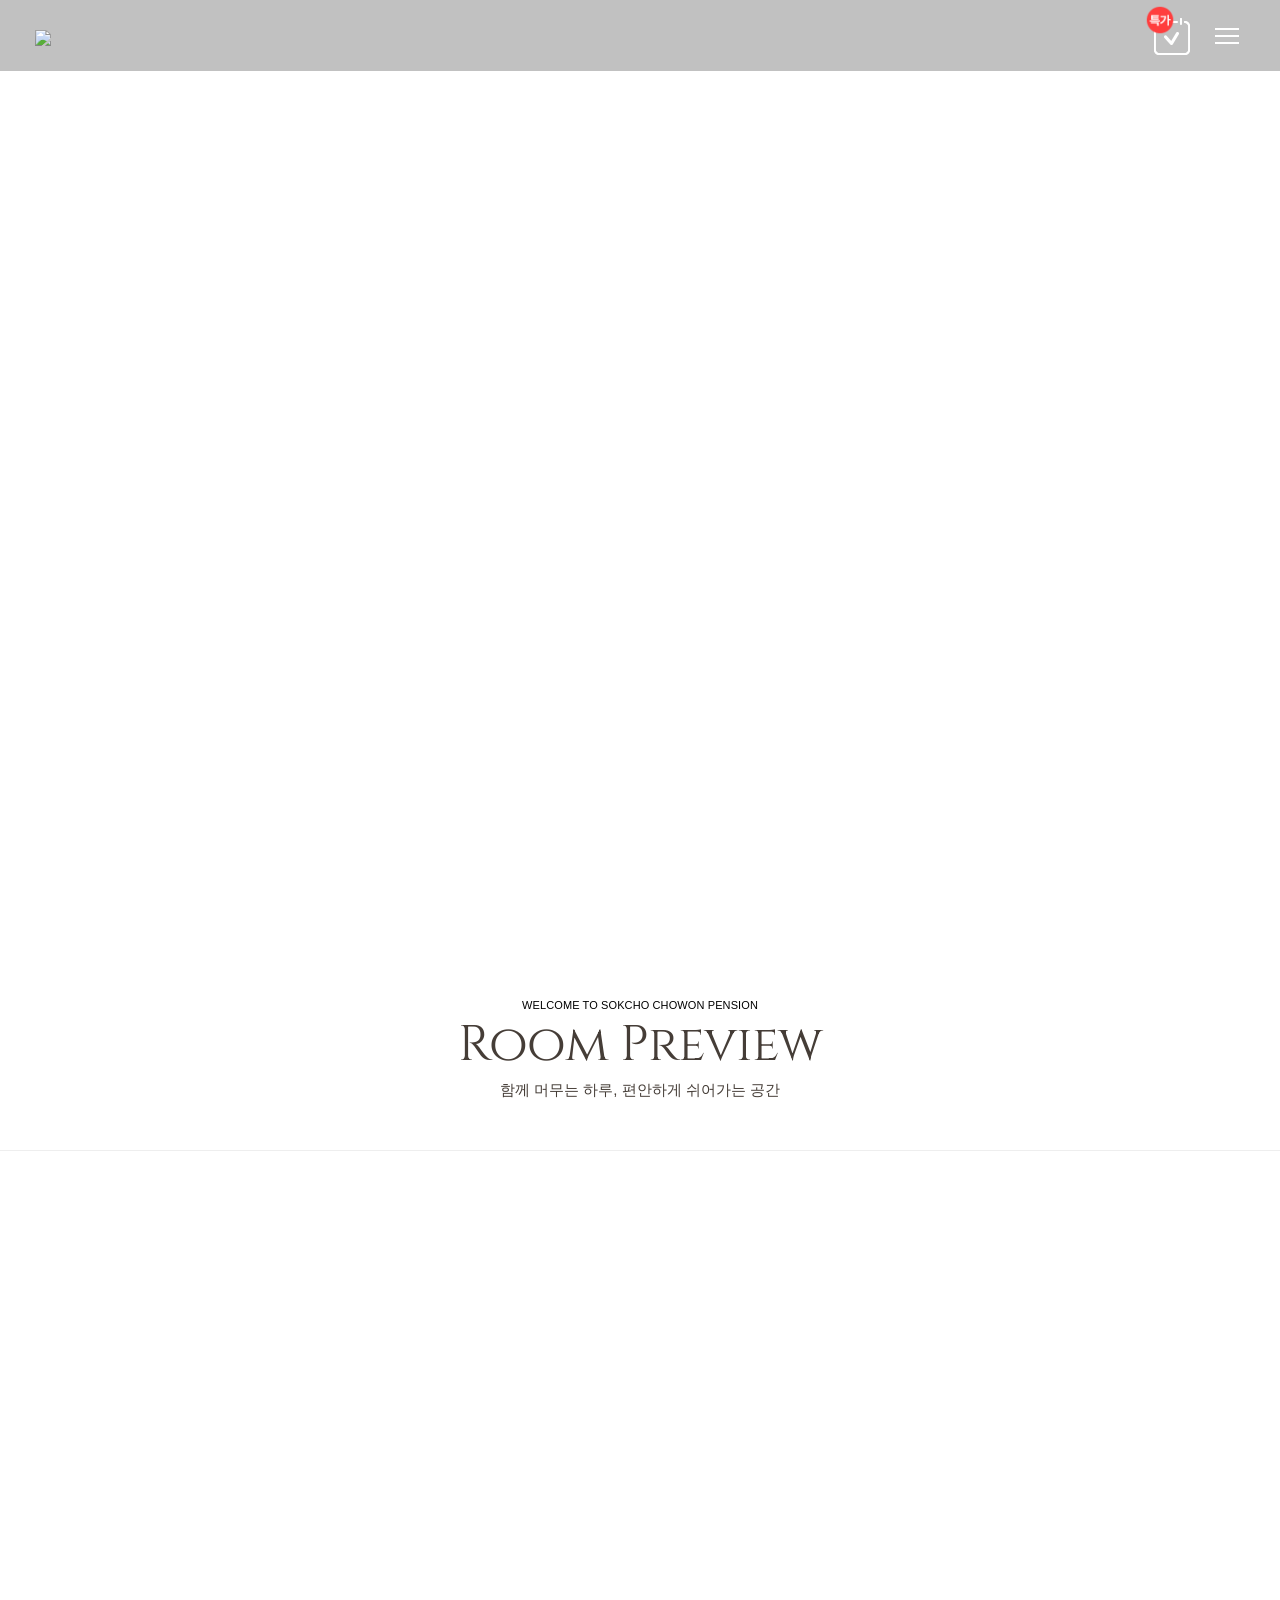
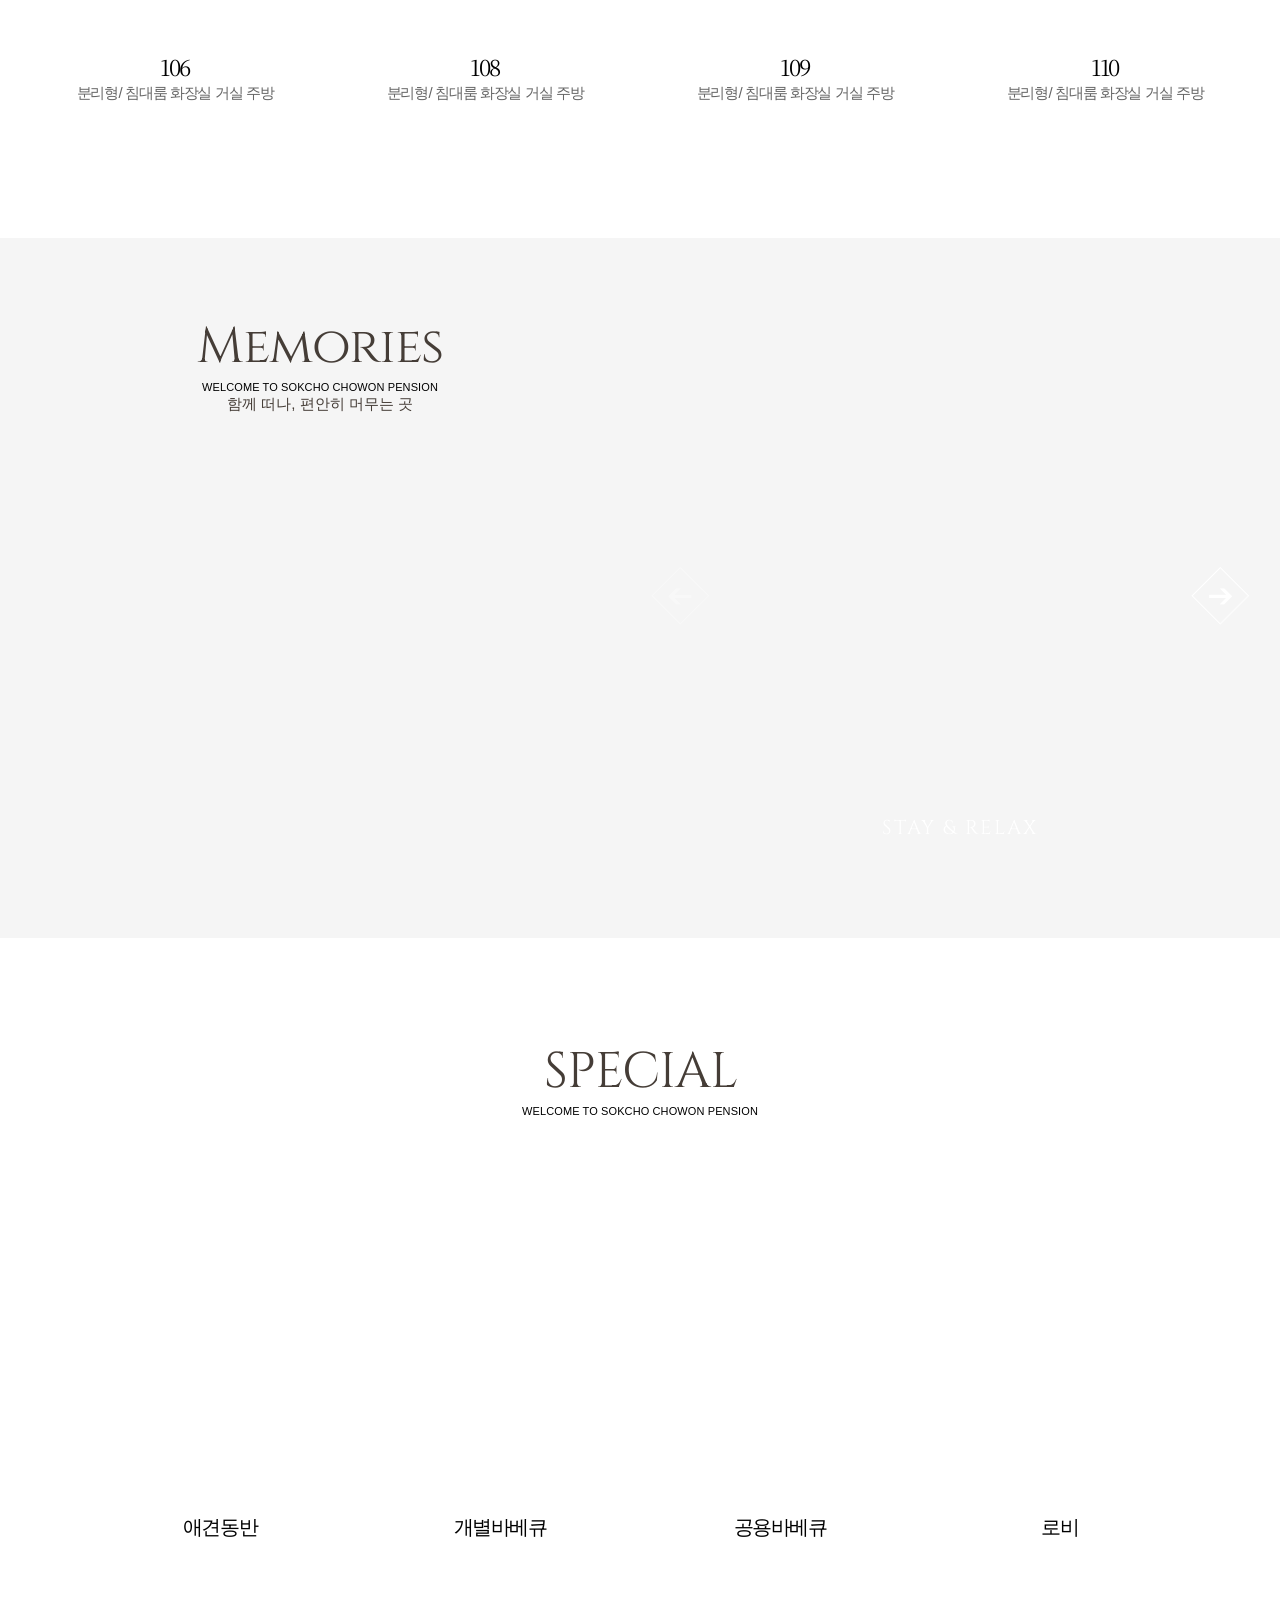
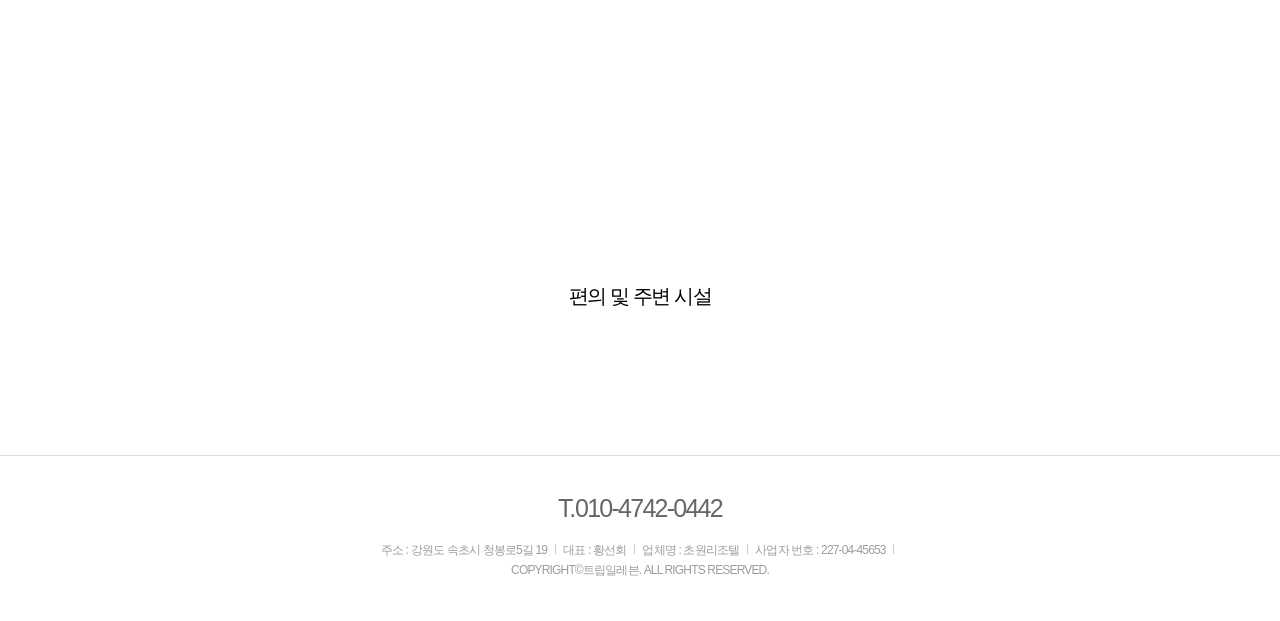
==== commit 3a0cedcc: "Update template code and site data" ====
--- a/index.html
+++ b/index.html
@@ -38,14 +38,16 @@
   <meta property="og:type" content="website" />
   <meta property="og:title" content="속초 초원 애견동반 펜션 - 홈" />
   <meta property="og:description" content="가족은 물론 친구 또는 연인과 설악산의 아름다운 자연과 속초의 다양한 관광지를 가까이에서 즐길 수 있는 속초 초원 펜션입니다." />
-  
+  <meta property="og:image" content="https://bookingplay-media.s3.amazonaws.com/item_images/2026/10/26/sBh3oCeXiW7O.jpg" />
   <meta property="og:url" content="https://chowonps.kr" />
 
   <!-- Twitter Card Meta Tags -->
   <meta name="twitter:card" content="summary_large_image" />
   <meta name="twitter:title" content="속초 초원 애견동반 펜션 - 홈" />
   <meta name="twitter:description" content="가족은 물론 친구 또는 연인과 설악산의 아름다운 자연과 속초의 다양한 관광지를 가까이에서 즐길 수 있는 속초 초원 펜션입니다." />
-  
+  <meta name="twitter:image" content="https://bookingplay-media.s3.amazonaws.com/item_images/2026/10/26/sBh3oCeXiW7O.jpg" />
+  <meta name="naver-site-verification" content="48366921bc1854047d52aea0e4c0df2f1645ba72" />
+  <meta name="google-site-verification" content="DjvQnpPZnF_fu6Y7N8ThVsDZf7AjhGPfCJC23O-LJK8" />
 </head>
 
   <body>
--- a/styles/theme.css
+++ b/styles/theme.css
@@ -1,44 +1,15 @@
-/* ============================================================
-   Theme CSS — t-template-B
-   Color reference: dbffpension.co.kr
-
-   Standalone pages use these defaults as-is. In backoffice preview,
-   preview-handler.js may override the same variables from
-   homepage.customFields.theme.
-   ============================================================ */
-
-/* ko-main: Korean serif accents */
+/* CDN Fonts */
+@import url('https://cdn.jsdelivr.net/gh/orioncactus/pretendard/dist/web/static/pretendard.min.css');
 @import url('https://fonts.googleapis.com/css2?family=Noto+Serif+KR:wght@300;400;500;600;700&display=swap');
-/* ko-sub: source body face */
 @import url('https://fonts.googleapis.com/css2?family=Noto+Sans+KR:wght@100;300;400;500;700;900&display=swap');
-/* en-main: source structural English titles */
 @import url('https://fonts.googleapis.com/css2?family=Cinzel:wght@400;500;600&display=swap');
-/* Fixed script background words */
 @import url('https://fonts.googleapis.com/css2?family=Meie+Script&display=swap');
 
+/* CSS Variables */
 :root {
-  /* primary: source warm light banner background */
-  --color-primary: #faf6f0;
-  /* secondary: source dark text/button/point color */
-  --color-secondary: #333333;
-
+  --font-ko-main: 'Noto Serif KR', serif;
+  --font-ko-sub: 'Pretendard', sans-serif;
   --font-en-main: 'Cinzel', serif;
-  --font-ko-main: 'Noto Serif KR', serif;
-  --font-ko-sub: 'Noto Sans KR', 'Malgun Gothic', '맑은 고딕', dotum, sans-serif;
-}
-
-/* ============================================================
-   Slot notes
-
-   --font-en-main
-   - structural English titles such as Room Preview, SPECIAL,
-     Beautiful Healing Place, and sub visual titles
-
-   --font-ko-main
-   - Korean serif emphasis blocks
-   - user-entered titles that may contain Korean
-
-   --font-ko-sub
-   - body copy, menus, footer, table text
-
-   ============================================================ */
+  --color-primary: #F5F5F5;
+  --color-secondary: #453D37;
+}
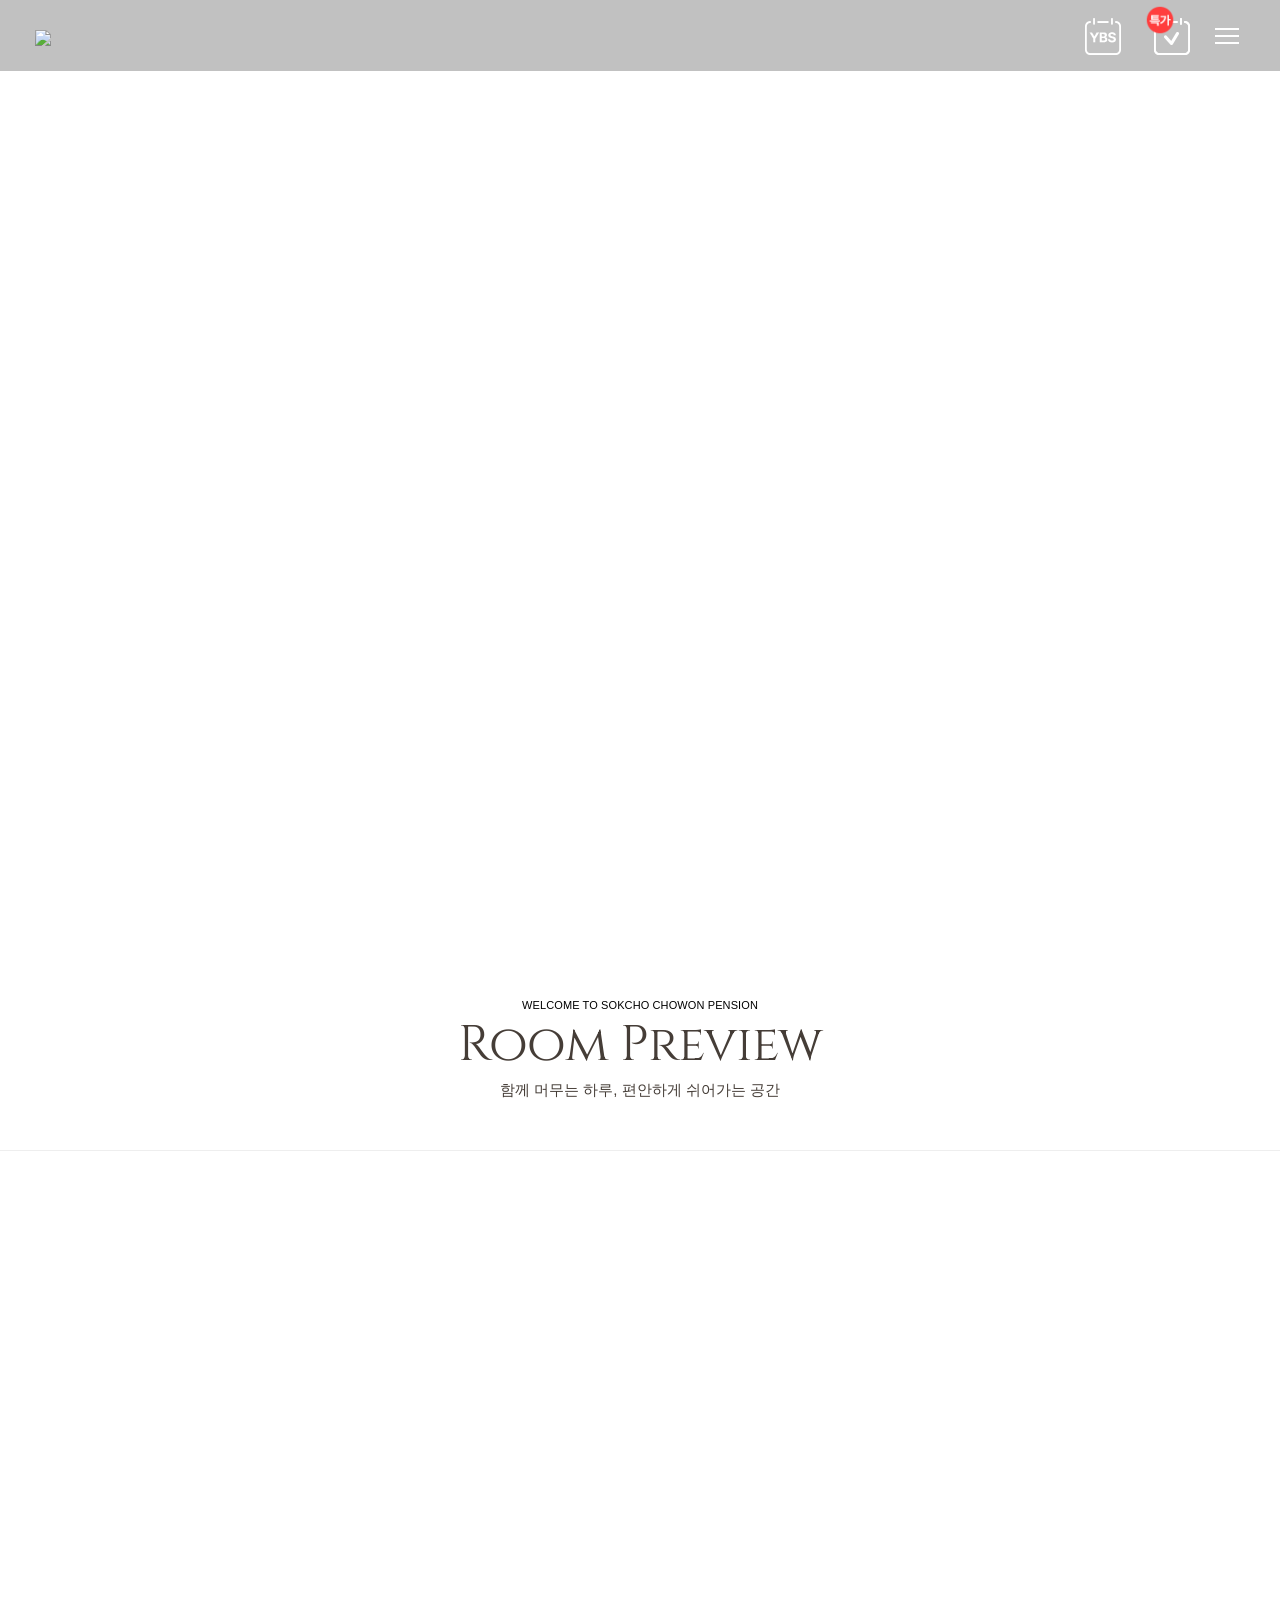
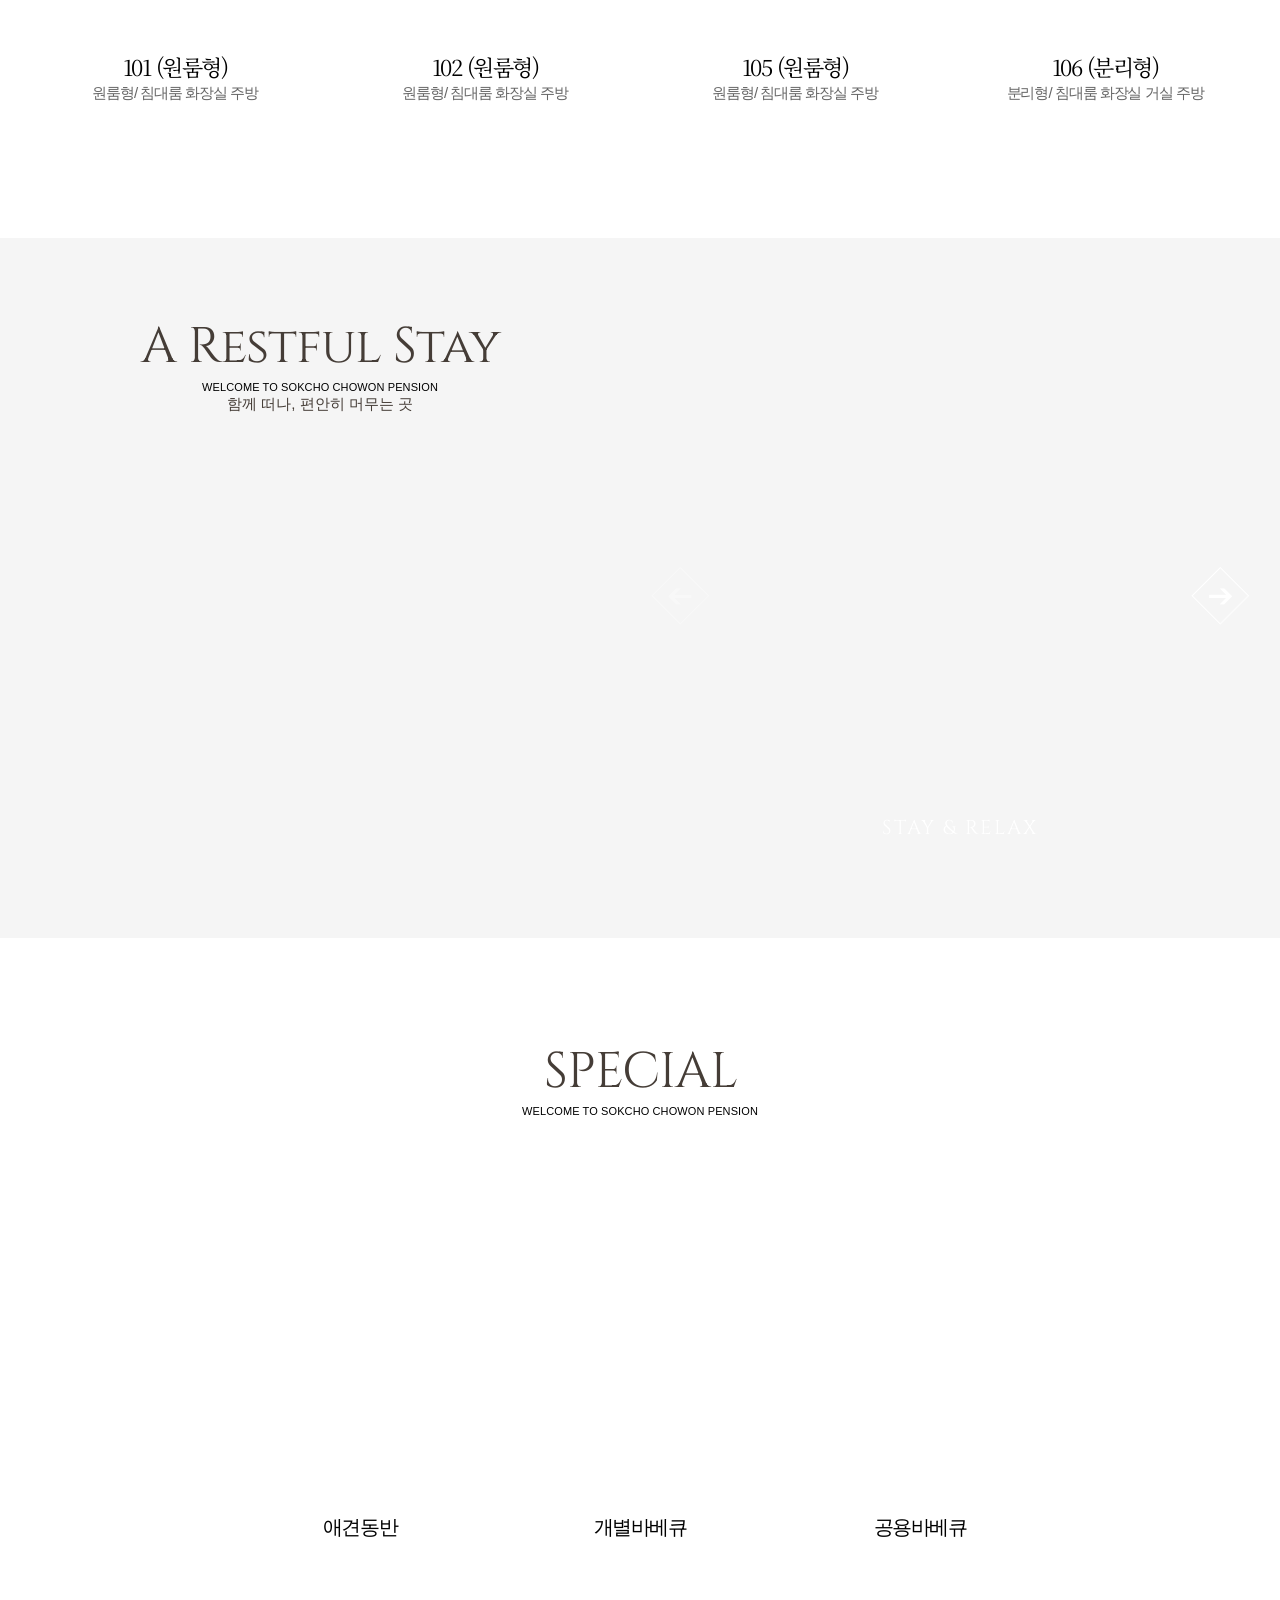
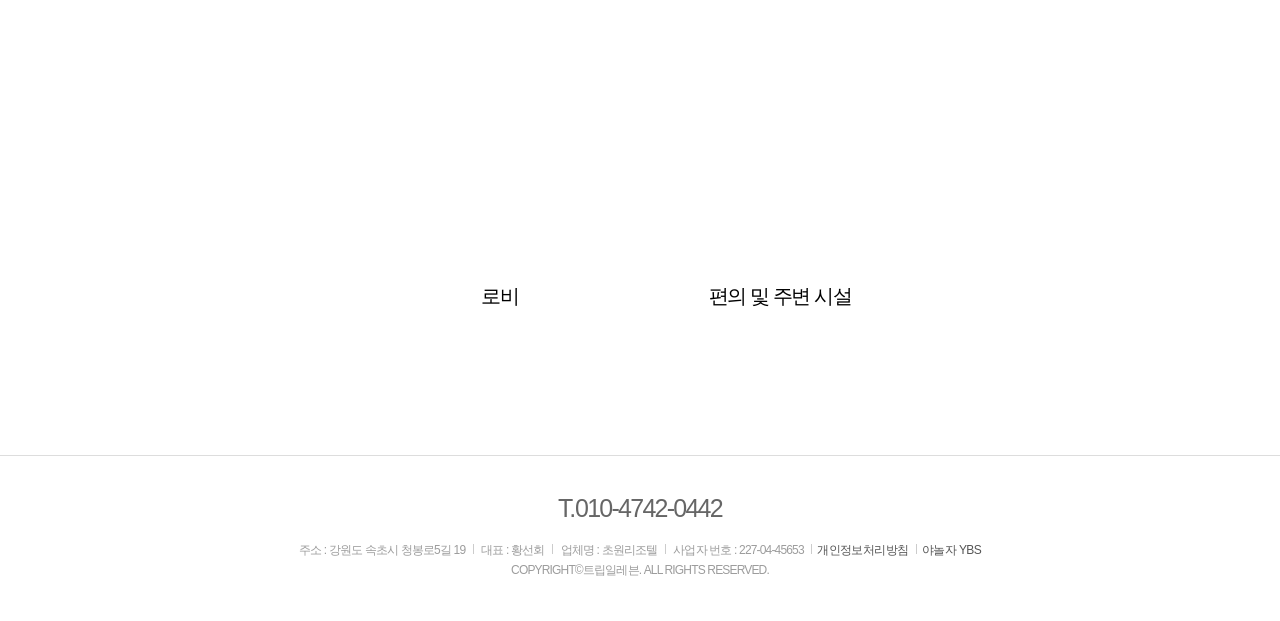
==== commit 713a4906: "Update template code and site data" ====
--- a/index.html
+++ b/index.html
@@ -58,6 +58,11 @@
         <section id="content" class="main">
           <div class="main_visual visual">
             <div class="main_visual_box">
+              <!-- data-* 속성 : data-index-hero-logo
+                   index.essence.images[isSelected][0] — 원본 히어로 가운데 로고(.visual_img, windmillhill title.png)
+                   B형은 essence 의 제목·설명만 쓰고 이미지 칸이 비어 있어 히어로 로고 칸으로 빌린다 (A형과 같은 방식).
+                   이미지가 없으면 hidden 그대로라 지금처럼 이미지 전용 히어로다. <img> 는 매퍼가 만든다 (src="" 금지) -->
+              <div class="visual_img hero_logo" data-index-hero-logo hidden></div>
               <div class="swiper-container">
                 <div class="swiper-wrapper" data-index-hero-slides></div>
                 <div class="swiper-button-prev"><img src="images/arrow_left.png" alt="prev" /></div>
--- a/styles/style.css
+++ b/styles/style.css
@@ -240,6 +240,11 @@
 /* main_visual */
 .visual {position:relative;z-index:1;}
 .visual .main_visual_box .visual_img {position:absolute;left:50%;top:50%;transform:translate(-50%, -50%);z-index:90;}
+/* 히어로 로고 (index.essence 이미지, index-mapper mapHeroLogo). 원본처럼 원래 크기로 두고
+   좁은 화면에서는 left:50% 박스 폭(화면 절반)까지만 줄어든다 — windmillhill title.png 450 → 375 폭에서 188.
+   위 텍스트용 width(min(72vw, 760px) / 80%)를 풀어야 원본 크기가 된다 */
+.visual .main_visual_box .visual_img.hero_logo {width:auto;}
+.visual .main_visual_box .visual_img.hero_logo img {display:block;max-width:100%;height:auto;}
 .visual .main_visual_box .swiper-container,
 .visual .main_visual_box .swiper-wrapper,
 .visual .main_visual_box .swiper-slide {height:100vh;}
@@ -289,6 +294,14 @@
 .main_special ul li:hover .img {transform:scale(0.9)}
 .main_special ul li span {margin-top:1.5em;font-size:20px;line-height:1.35;color:#999;font-family:var(--font-ko-sub);display:block;}
 .main_special ul li p {font-size:20px;line-height:1.45;margin:1.5em 0;}
+/* 줄바꿈 자리 (base-mapper balanceListRows) — 현재 열 수(4 / 3)에 맞는 것만 켠다. 2열(≤640)은 그대로 */
+.main_special ul li.row-break {display:none;width:100%;height:0;margin:0;}
+@media only screen and (min-width:861px) {
+	.main_special ul li.row-break-c4 {display:block;}
+}
+@media only screen and (min-width:641px) and (max-width:860px) {
+	.main_special ul li.row-break-c3 {display:block;}
+}
 
 
 @media only screen and (max-width:1450px) {
@@ -649,6 +662,8 @@
 /* view */
 .view_cate_box .sub_title:before {content:'';display:inline-block;width:1px;height:30px;background:var(--color-secondary);margin:0 auto;}
 .sub_room .view_cate_box .sub_title h3 {font-family:var(--font-ko-sub);font-weight:400;}
+/* 부대시설 상세 타이틀은 한글 시설명을 쓴다 — 객실 상세와 같은 한글 폰트 */
+.sub_special .view_cate_box .sub_title h3 {font-family:var(--font-ko-sub);font-weight:400;text-transform:none;}
 .sub_room .sub_txt_box .box .txt:before {content:"Rooms";}
 .view_cate_box .sub_cate_wrap {text-align:center;}
 .view_cate_box .sub_cate_wrap ul li a {color:var(--color-secondary);}
@@ -752,6 +767,10 @@
 }
 @media only screen and (max-width:640px) {
 	.sub_special .visual {height:290px;}
+	/* 원본은 640 이하에서 이미지가 몇 장이든 한 줄에 한 장(.sub_img_box li width:100%)이다.
+	   위 장수별 폭 규칙이 선택자가 더 강해 2장일 때 반반으로 남던 것을 원본처럼 풀어 준다 */
+	.sub_special .sub_img_box ul[class*="special_grid_count_"] li,
+	.sub_special .sub_img_box ul.special_grid_count_3 li:nth-child(3) {width:100%;}
 }
 @media only screen and (max-width:479px) {
 }
